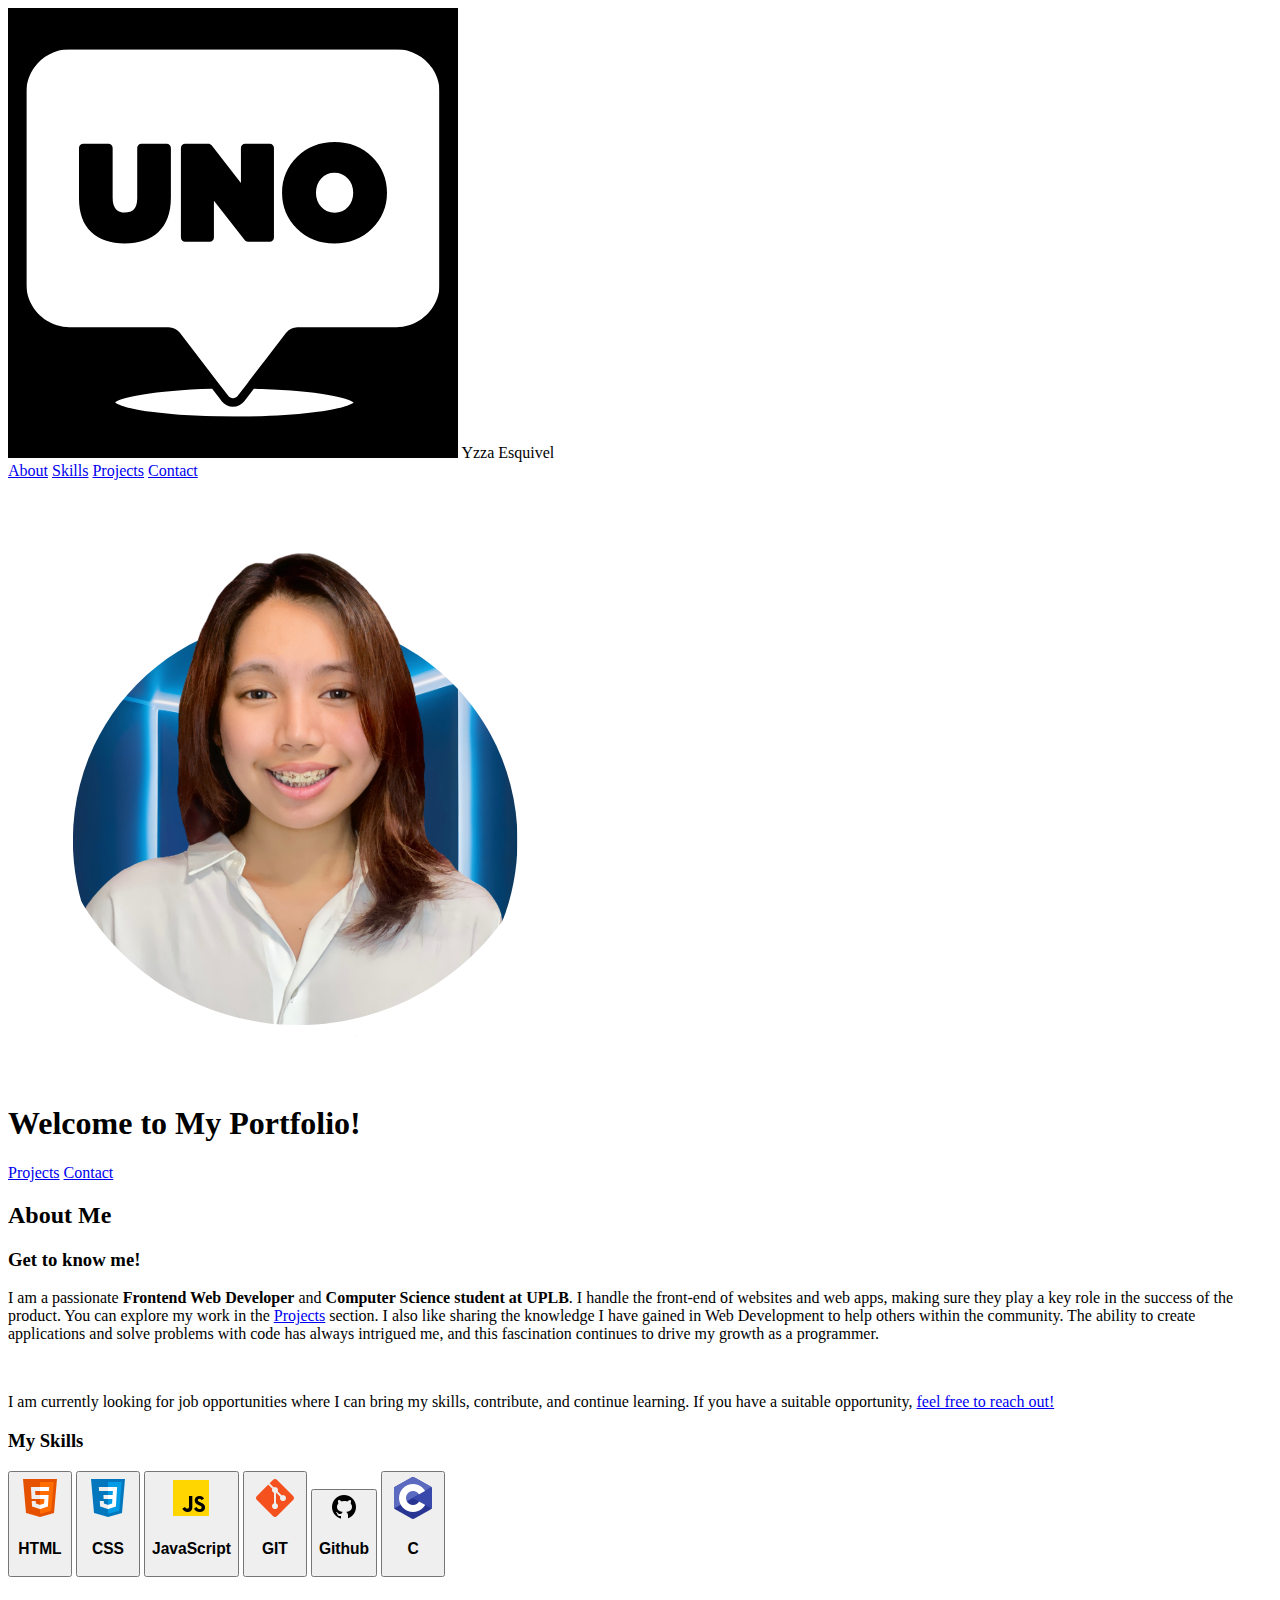
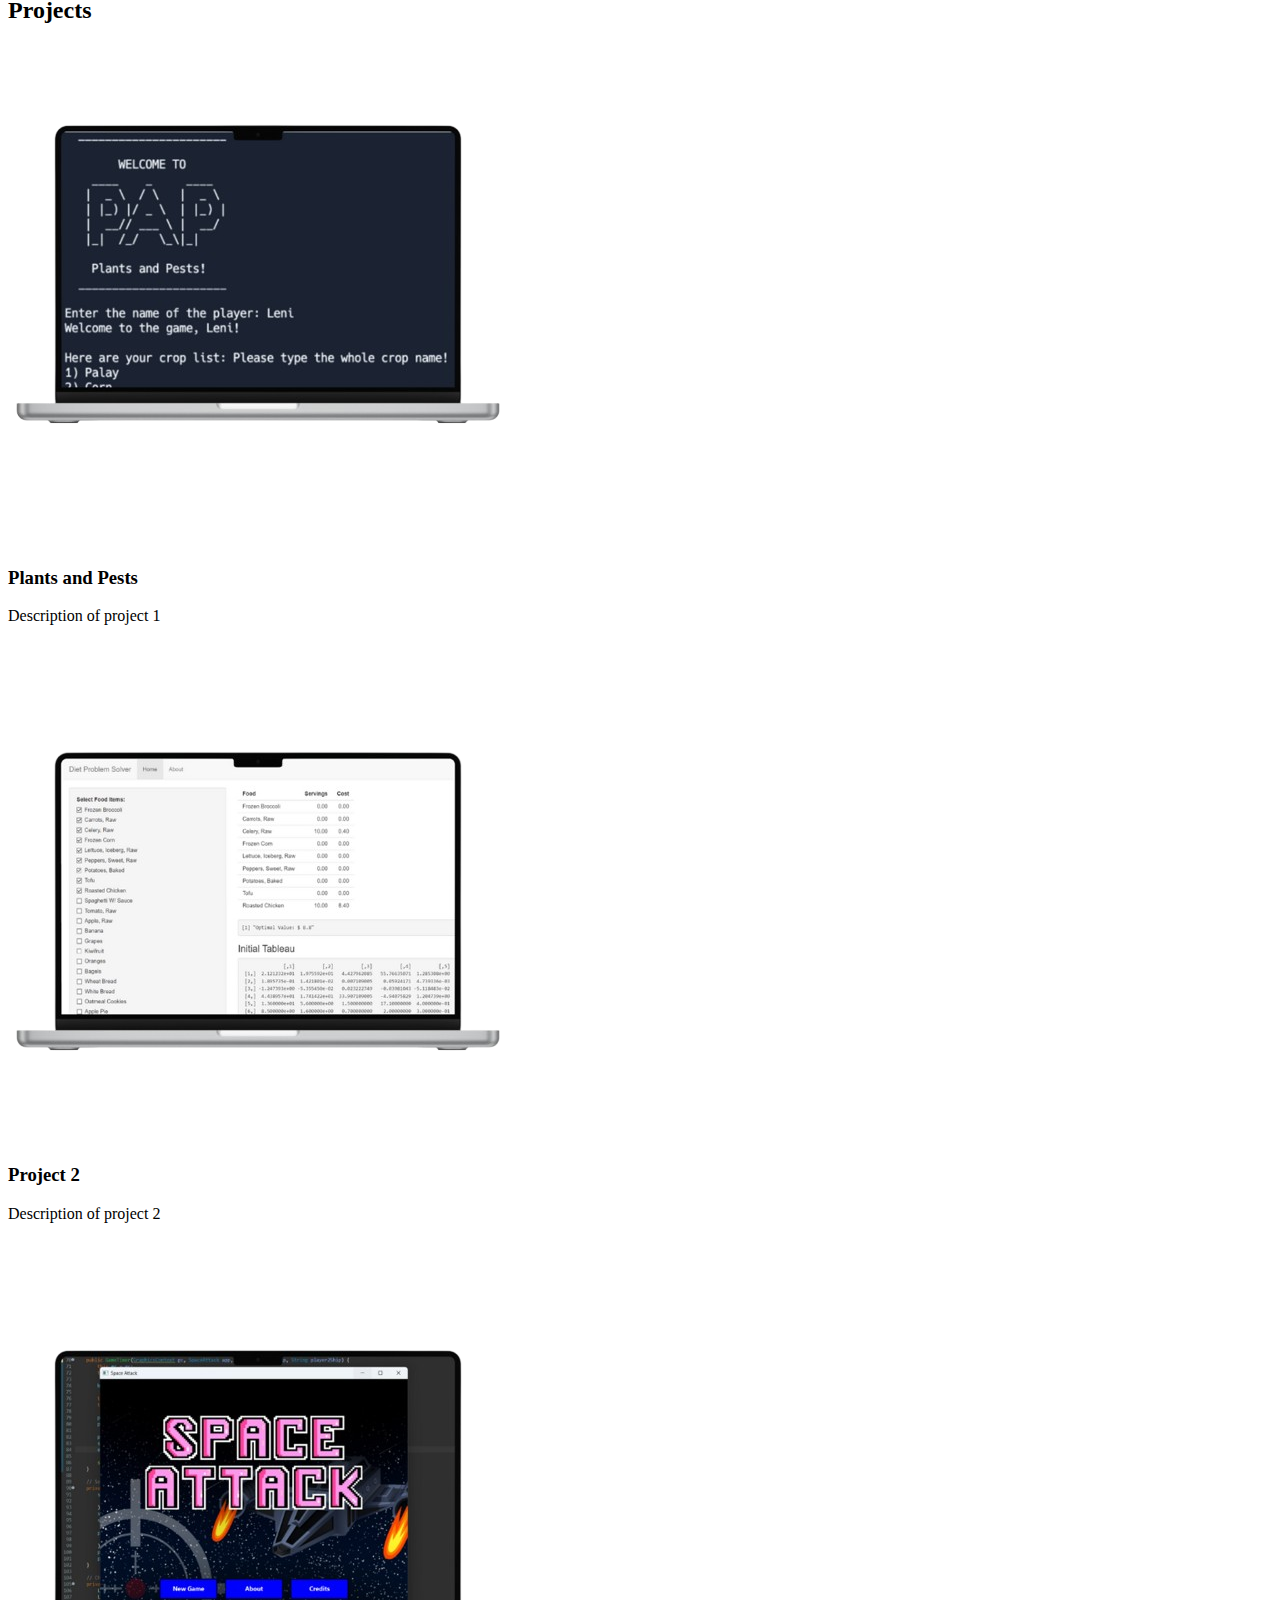
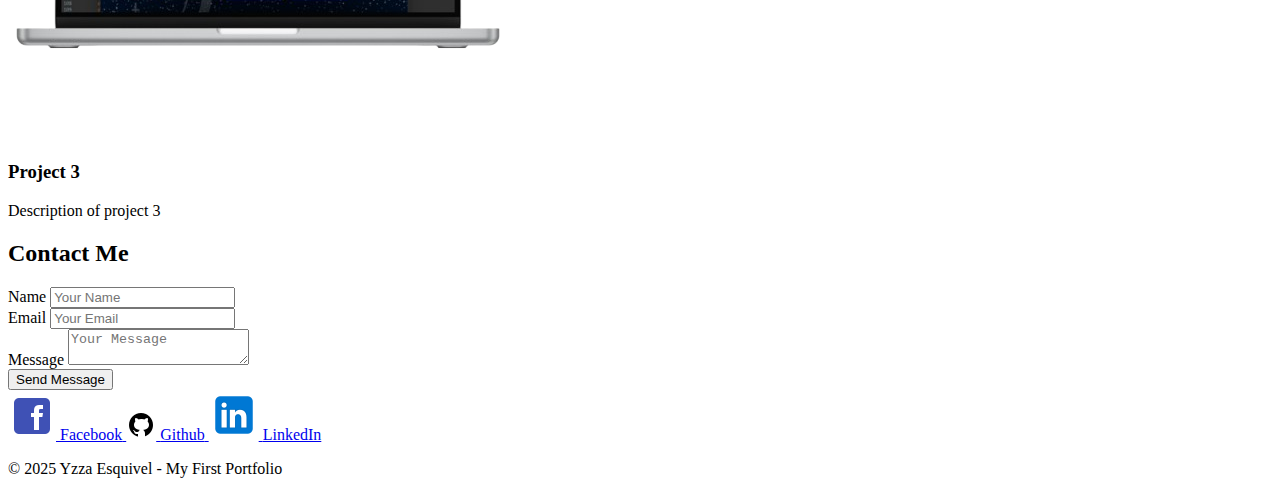
==== myportfolio.HTML @ bc92c5b0 "chore: added more images in my socials and projects section" ====
<!DOCTYPE html>
<html lang="en">

<head>
  <meta charset="UTF-8">
  <meta name="viewport" content="width=device-width, initial-scale=1.0">
  <title>My Portfolio</title>
  <link rel="stylesheet" href="./styles.css"/>
</head>

<body>
  <!-- Navigation -->
  <nav>
    <div class="name">
      <img src="images/logo.png" alt="Logo" class="logo">
      <span>Yzza Esquivel</span>
    </div>
    <div class="links">
      <a href="#about">About</a>
      <a href="#skills">Skills</a>
      <a href="#projects">Projects</a>
      <a href="#contact">Contact</a>
    </div>
  </nav>

  <!-- About Section -->
  <section id="about">
    <div class="about-content">
      <img src="images/yzzapicture.png" alt="Profile picture" class="profile-pic">
      <div class="about-text">
        <h1>Welcome to My Portfolio!</h1>
        <div class="welcome-buttons">
          <a href="#projects" class="welcome-btn">Projects</a>
          <a href="#contact" class="welcome-btn">Contact</a>
        </div>
      </div>
    </div>
  </section>

  <!-- About Me Section -->
  <section id="skills">
    <h2>About Me</h2>
    <div class="about-me-container">
      <div class="get-to-know">
		<h3>Get to know me!</h3>
		<p>
			I am a passionate <strong class="bold-hover">Frontend Web Developer</strong> and <strong class="bold-hover">Computer Science student at UPLB</strong>. I handle the front-end of websites and web apps, making sure they play a key role in the success of the product. 
			You can explore my work in the <a href="#projects" class="bold-hover">Projects</a> section.
			I also like sharing the knowledge I have gained in Web Development to help others within the community. The ability to create applications and solve problems with code has always intrigued me, and this fascination continues to drive my growth as a programmer.
		</p>
		<br>
		<p>
			I am currently looking for job opportunities where I can bring my skills, contribute, and continue learning. If you have a suitable opportunity, <a href="#contact" class="bold-hover">feel free to reach out!</a>
		</p>
      </div>
      <div class="skills-section">
        <h3>My Skills</h3>
        <div class="skills-container">
			<button class="skill-box">
			  <img src="images/html.png" alt="HTML" class="skill-logo">
			  <h3>HTML</h3>
			</button>
			<button class="skill-box">
			  <img src="images/css.png" alt="CSS" class="skill-logo">
			  <h3>CSS</h3>
			</button>
			<button class="skill-box">
			  <img src="images/js.png" alt="JavaScript" class="skill-logo">
			  <h3>JavaScript</h3>
			</button>
			<button class="skill-box">
			  <img src="images/git.png" alt="Git" class="skill-logo">
			  <h3>GIT</h3>
			</button>
			<button class="skill-box">
			  <img src="images/github.png" alt="Github" class="skill-logo">
			  <h3>Github</h3>
			</button>
			<button class="skill-box">
			  <img src="images/c.png" alt="C" class="skill-logo">
			  <h3>C</h3>
			</button>
		  </div>
		  
  </section>

  <!-- Projects Section -->
  <section id="projects">
    <h2>Projects</h2>
    <div class="projects-container">
      <div class="project-box">
        <img src="images/project1.png" alt="Project 1" class="project-image">
        <div class="project-info">
          <h3>Plants and Pests</h3>
          <p>Description of project 1</p>
        </div>
      </div>
      <div class="project-box">
        <img src="images/project2.png" alt="Project 2" class="project-image">
        <div class="project-info">
          <h3>Project 2</h3>
          <p>Description of project 2</p>
        </div>
      </div>
      <div class="project-box">
        <img src="images/project3.png" alt="Project 3" class="project-image">
        <div class="project-info">
          <h3>Project 3</h3>
          <p>Description of project 3</p>
        </div>
      </div>
    </div>
  </section>

  <!-- Contact Section -->
  <section id="contact">
    <h2>Contact Me</h2>
    <div class="contact-container">
      <div class="contact-form">
        <form>
          <div class="form-group">
            <label for="name">Name</label>
            <input type="text" id="name" placeholder="Your Name" required>
          </div>
          <div class="form-group">
            <label for="email">Email</label>
            <input type="email" id="email" placeholder="Your Email" required>
          </div>
          <div class="form-group">
            <label for="message">Message</label>
            <textarea id="message" placeholder="Your Message" required></textarea>
          </div>
          <button type="submit">Send Message</button>
        </form>
      </div>
      <div class="social-links">
        <a href="#" class="social-box">
          <img src="images/fb.png" alt="Facebook" class="social-logo">
          <span>Facebook</span>
        </a>
        <a href="#" class="social-box">
          <img src="images/github.png" alt="Github" class="social-logo">
          <span>Github</span>
        </a>
        <a href="#" class="social-box">
          <img src="images/linked.png" alt="LinkedIn" class="social-logo">
          <span>LinkedIn</span>
        </a>
      </div>
    </div>
  </section>

  <footer>
    <p>© 2025 Yzza Esquivel - My First Portfolio</p>
  </footer>
</body>

</html>
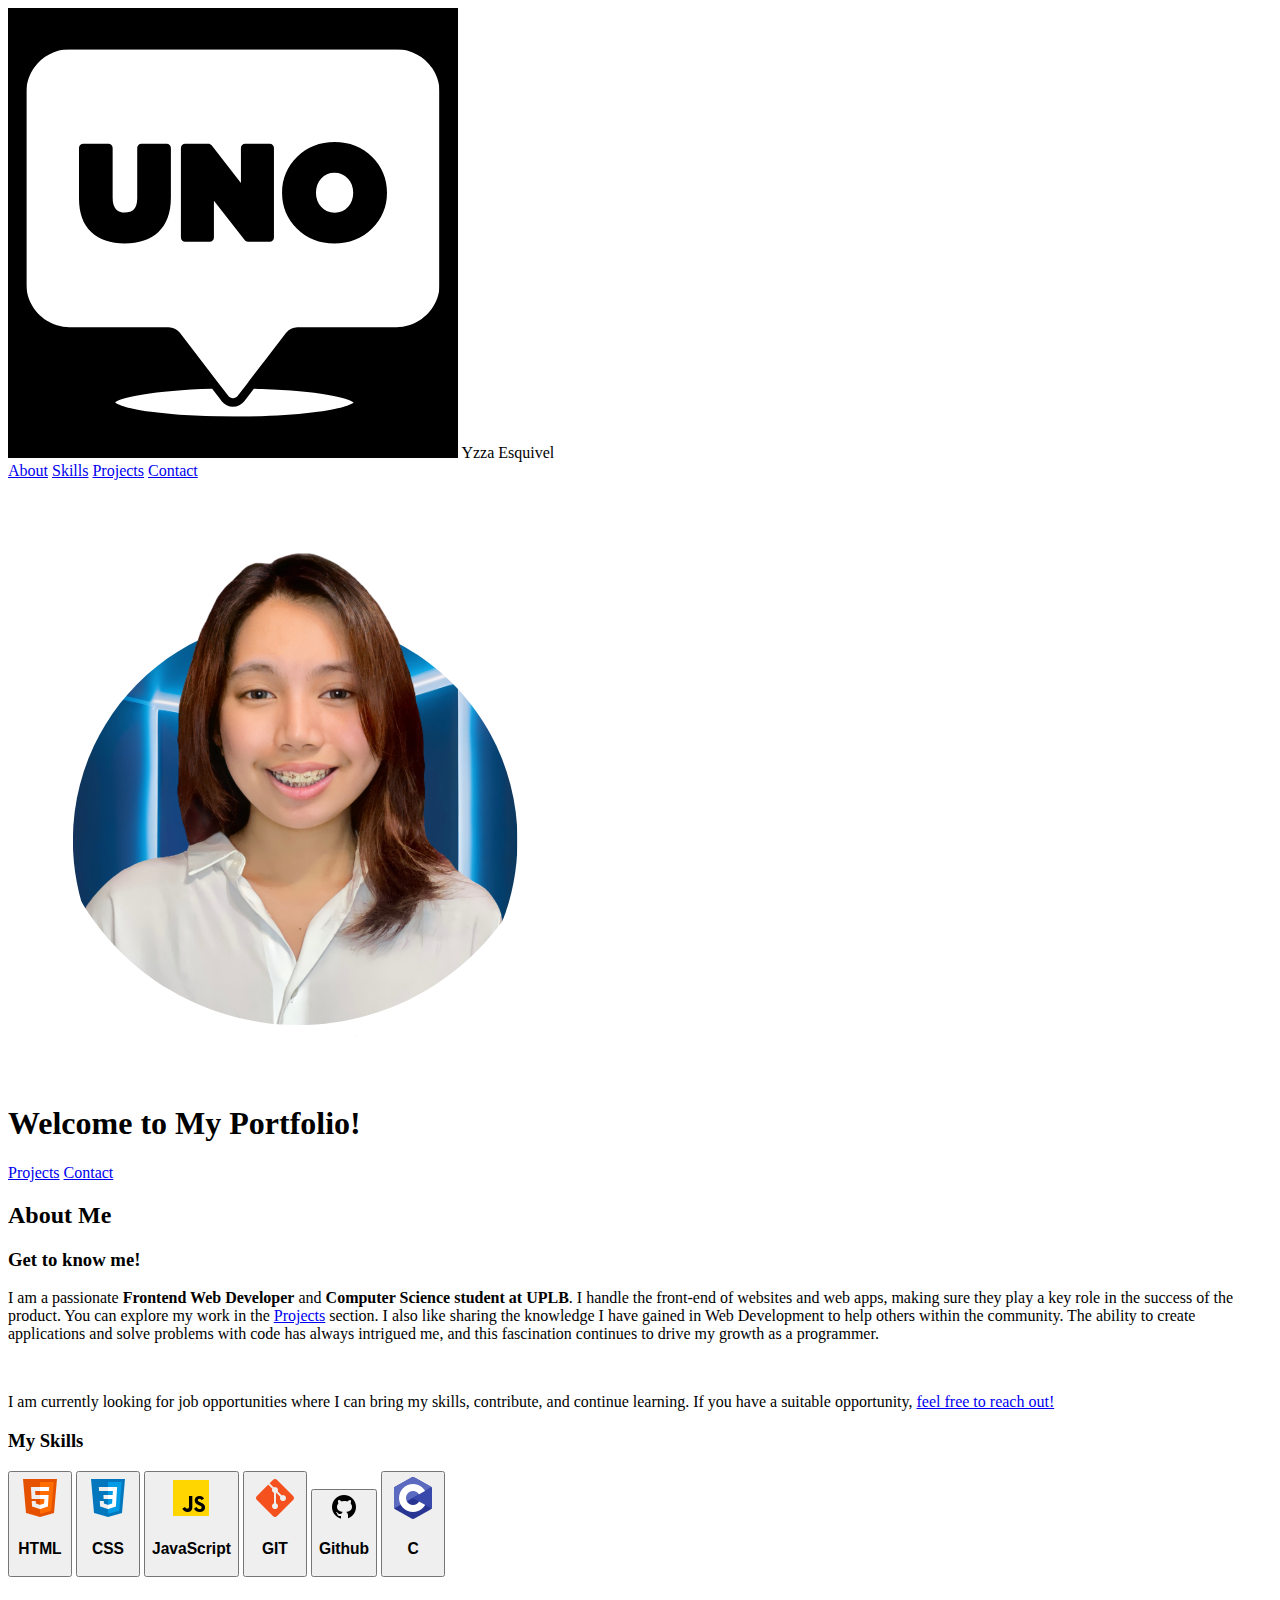
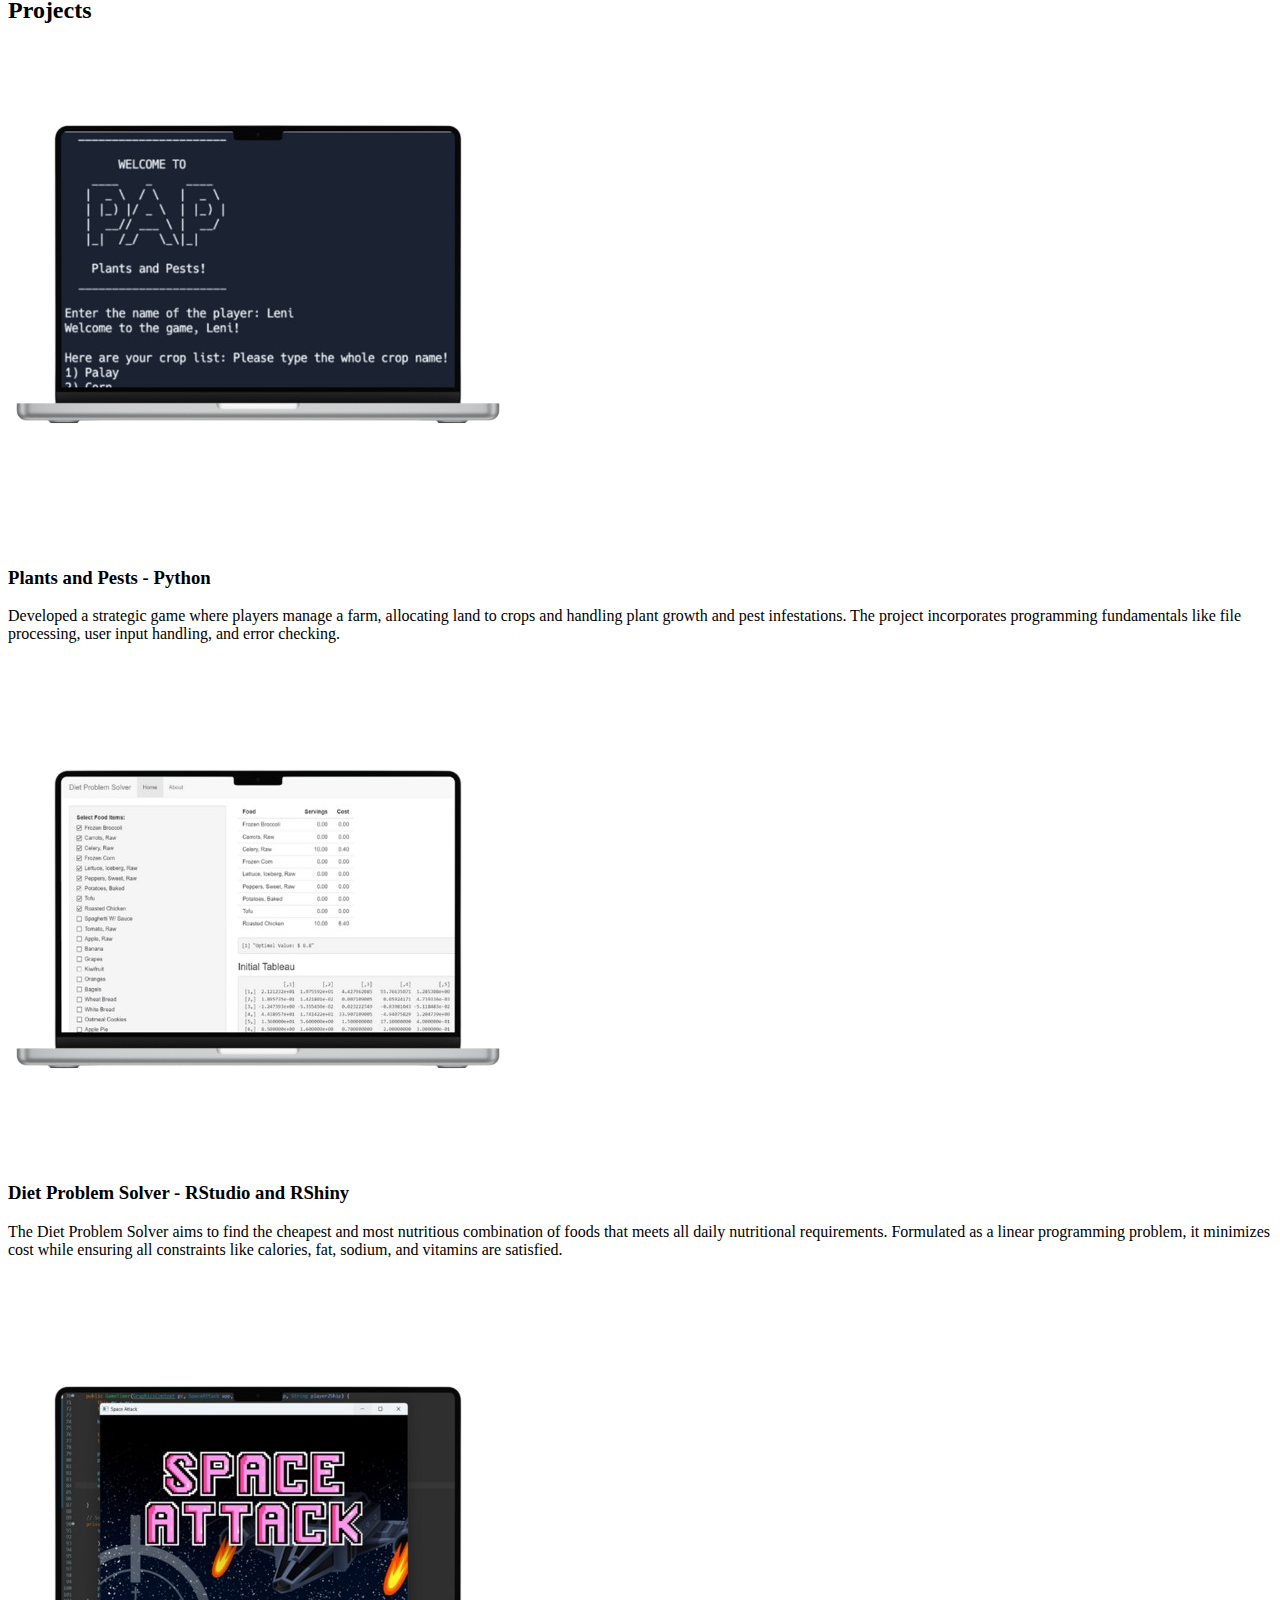
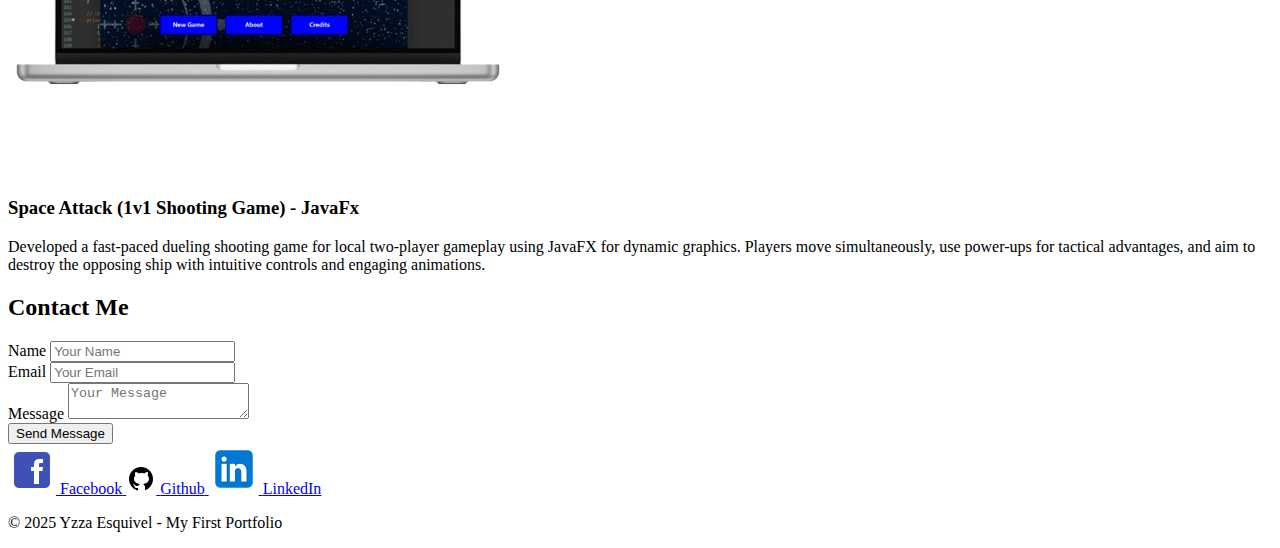
==== commit b62de21f: "chore: added project titles and its descriptions" ====
--- a/myportfolio.HTML
+++ b/myportfolio.HTML
@@ -91,22 +91,25 @@
       <div class="project-box">
         <img src="images/project1.png" alt="Project 1" class="project-image">
         <div class="project-info">
-          <h3>Plants and Pests</h3>
-          <p>Description of project 1</p>
+          <h3>Plants and Pests - Python </h3>
+          <p>Developed a strategic game where players manage a farm, allocating land to crops and handling plant growth and pest infestations. 
+			The project incorporates programming fundamentals like file processing, user input handling, and error checking.</p>
         </div>
       </div>
       <div class="project-box">
         <img src="images/project2.png" alt="Project 2" class="project-image">
         <div class="project-info">
-          <h3>Project 2</h3>
-          <p>Description of project 2</p>
+          <h3>Diet Problem Solver - RStudio and RShiny</h3>
+          <p>The Diet Problem Solver aims to find the cheapest and most nutritious combination of foods that meets all daily nutritional requirements. 
+			Formulated as a linear programming problem, it minimizes cost while ensuring all constraints like calories, fat, sodium, and vitamins are satisfied.</p>
         </div>
       </div>
       <div class="project-box">
         <img src="images/project3.png" alt="Project 3" class="project-image">
         <div class="project-info">
-          <h3>Project 3</h3>
-          <p>Description of project 3</p>
+          <h3>Space Attack (1v1 Shooting Game) - JavaFx</h3>
+          <p>Developed a fast-paced dueling shooting game for local two-player gameplay using JavaFX for dynamic graphics. 
+			Players move simultaneously, use power-ups for tactical advantages, and aim to destroy the opposing ship with intuitive controls and engaging animations.</p>
         </div>
       </div>
     </div>
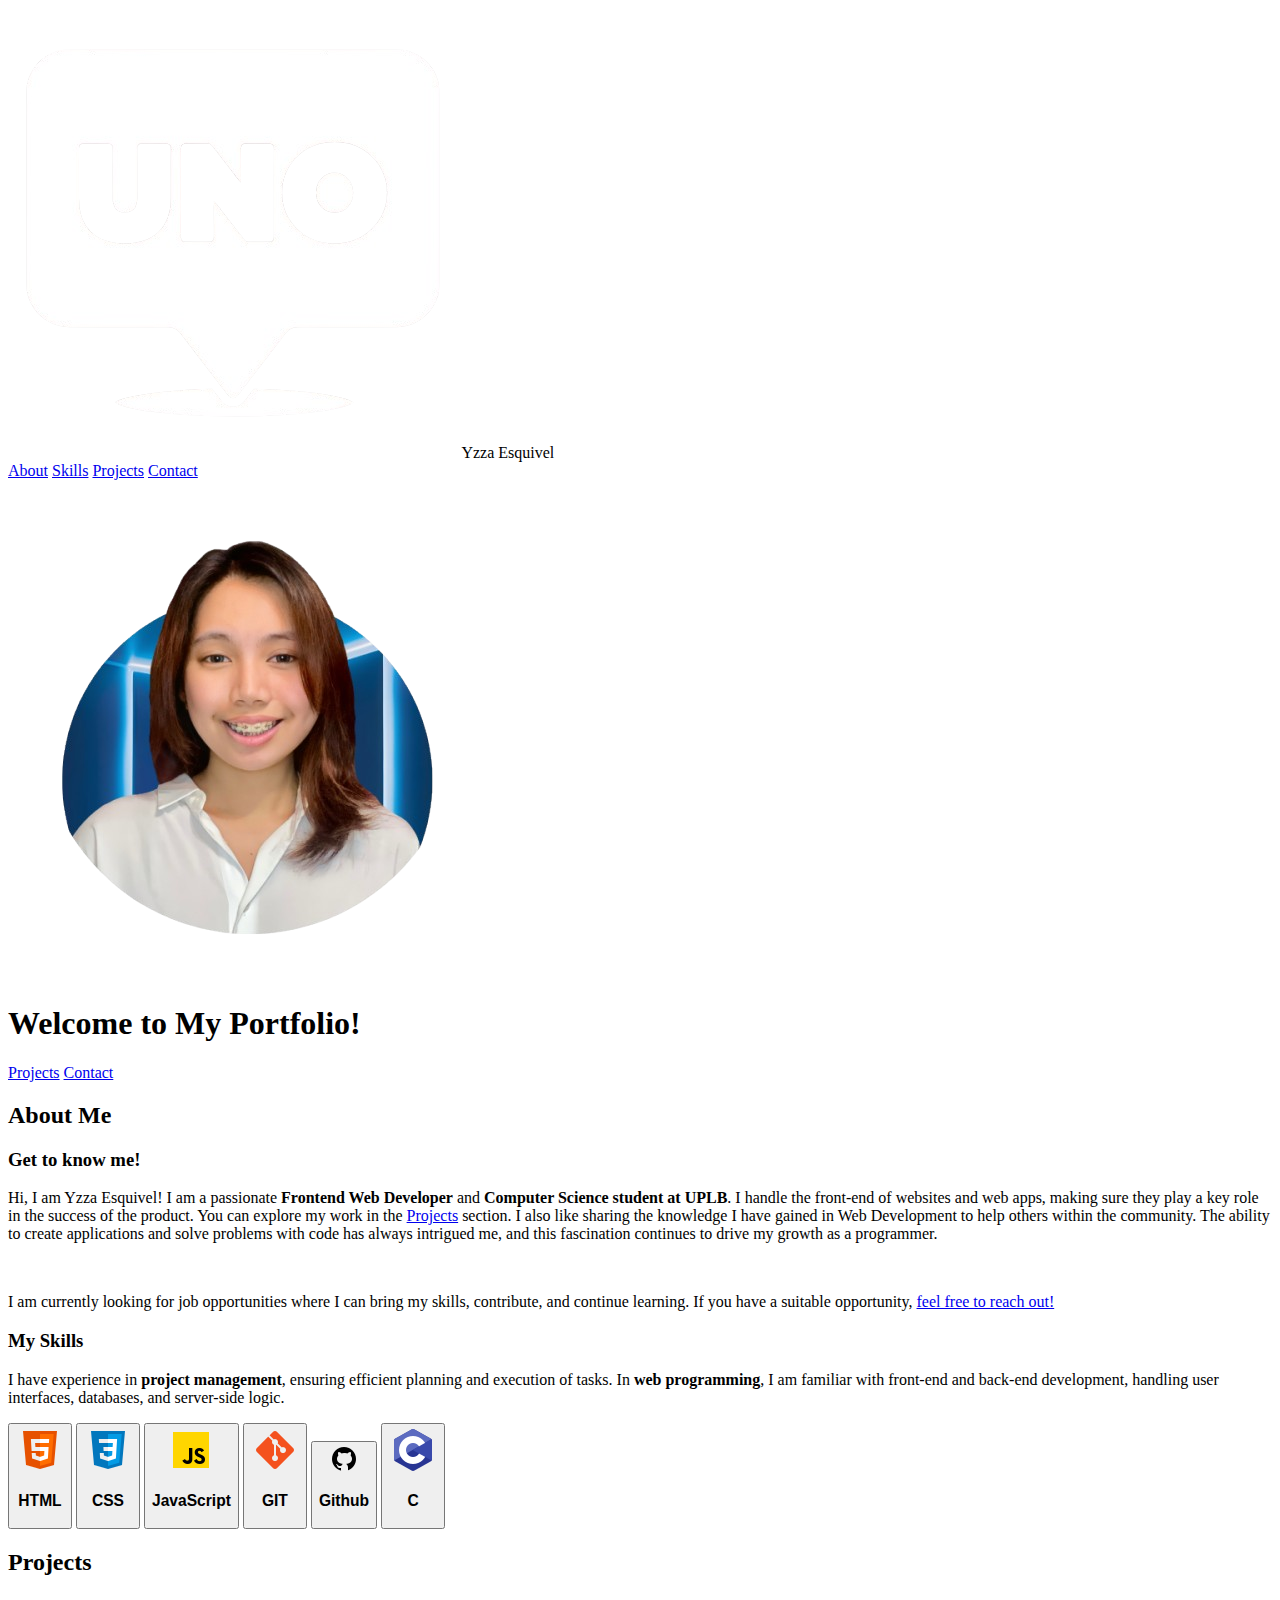
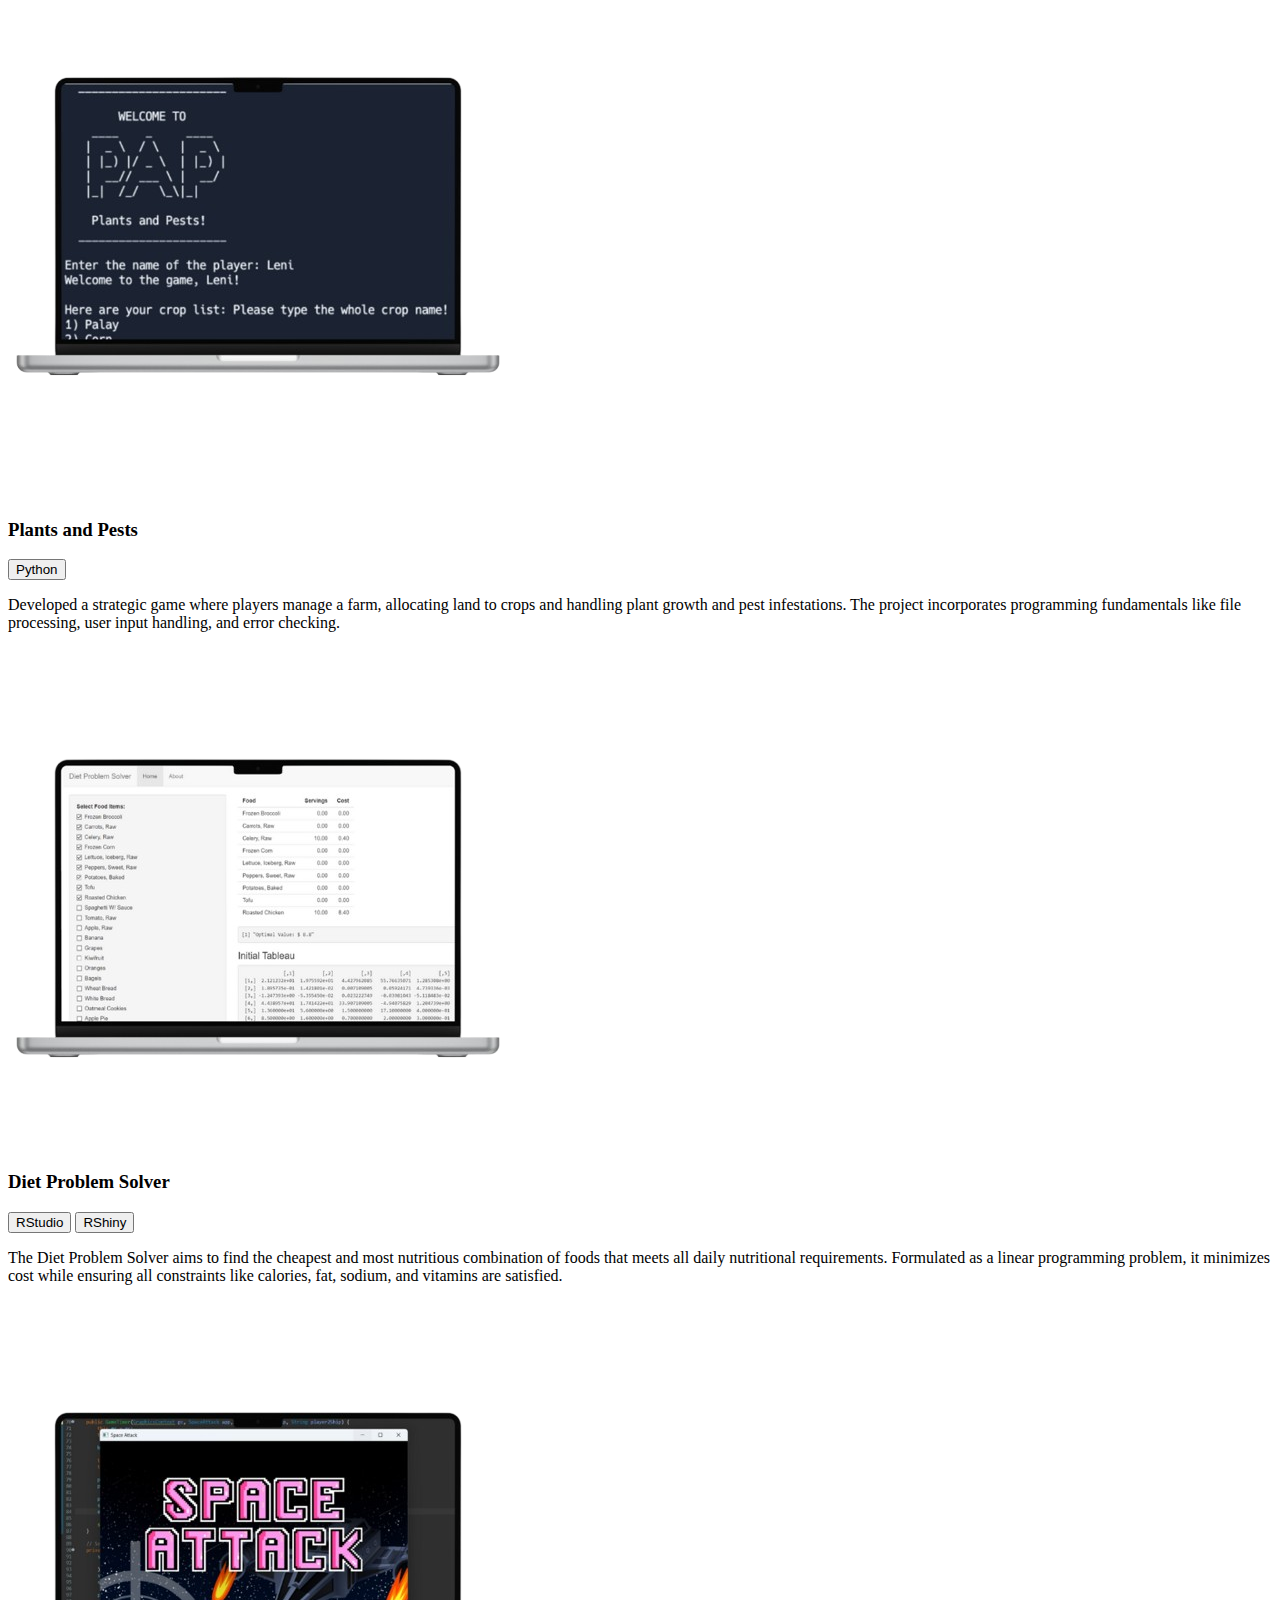
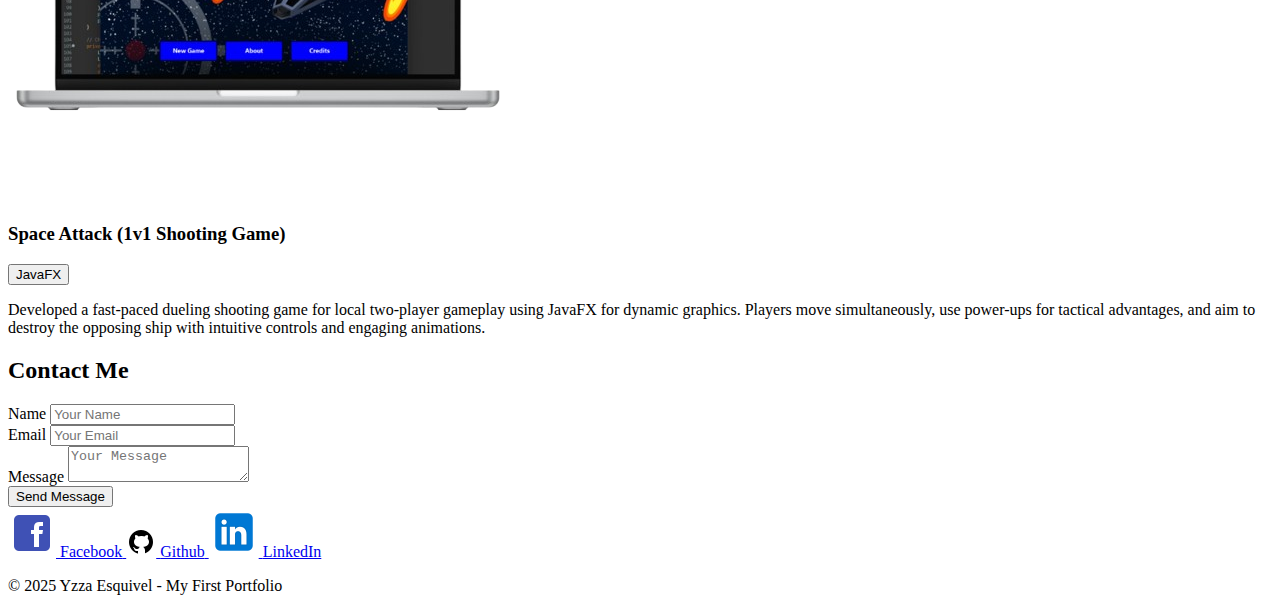
==== commit fb908376: "style: changed the color scheme of the website into white and blue." ====
--- a/myportfolio.HTML
+++ b/myportfolio.HTML
@@ -23,8 +23,8 @@
     </div>
   </nav>
 
-  <!-- About Section -->
-  <section id="about">
+  <!-- Intro Section -->
+  <section id="intro">
     <div class="about-content">
       <img src="images/yzzapicture.png" alt="Profile picture" class="profile-pic">
       <div class="about-text">
@@ -38,50 +38,66 @@
   </section>
 
   <!-- About Me Section -->
-  <section id="skills">
+  <section id="about">
     <h2>About Me</h2>
     <div class="about-me-container">
       <div class="get-to-know">
-		<h3>Get to know me!</h3>
-		<p>
-			I am a passionate <strong class="bold-hover">Frontend Web Developer</strong> and <strong class="bold-hover">Computer Science student at UPLB</strong>. I handle the front-end of websites and web apps, making sure they play a key role in the success of the product. 
-			You can explore my work in the <a href="#projects" class="bold-hover">Projects</a> section.
-			I also like sharing the knowledge I have gained in Web Development to help others within the community. The ability to create applications and solve problems with code has always intrigued me, and this fascination continues to drive my growth as a programmer.
-		</p>
-		<br>
-		<p>
-			I am currently looking for job opportunities where I can bring my skills, contribute, and continue learning. If you have a suitable opportunity, <a href="#contact" class="bold-hover">feel free to reach out!</a>
-		</p>
+        <h3>Get to know me!</h3>
+        <p>
+          Hi, I am Yzza Esquivel! I am a passionate <strong class="bold-hover">Frontend Web Developer</strong> and
+          <strong class="bold-hover">Computer Science student at UPLB</strong>. I handle the front-end of websites and
+          web apps, making sure they play a key role in the success of the product.
+          You can explore my work in the <a href="#projects" class="bold-hover">Projects</a> section.
+          I also like sharing the knowledge I have gained in Web Development to help others within the community. The
+          ability to create applications and solve problems with code has always intrigued me, and this fascination
+          continues to drive my growth as a programmer.
+        </p>
+        <br>
+        <p>
+          I am currently looking for job opportunities where I can bring my skills, contribute, and continue learning.
+          If you have a suitable opportunity, <a href="#contact" class="bold-hover">feel free to reach out!</a>
+        </p>
       </div>
+
+      <section id="skills"></section>
       <div class="skills-section">
+
+
         <h3>My Skills</h3>
+        <p>
+          I have experience in <strong>project management</strong>, ensuring efficient planning and execution of tasks.
+          In <strong>web programming</strong>, I am familiar with front-end and back-end development, handling user
+          interfaces, databases, and server-side logic.
+        </p>
         <div class="skills-container">
-			<button class="skill-box">
-			  <img src="images/html.png" alt="HTML" class="skill-logo">
-			  <h3>HTML</h3>
-			</button>
-			<button class="skill-box">
-			  <img src="images/css.png" alt="CSS" class="skill-logo">
-			  <h3>CSS</h3>
-			</button>
-			<button class="skill-box">
-			  <img src="images/js.png" alt="JavaScript" class="skill-logo">
-			  <h3>JavaScript</h3>
-			</button>
-			<button class="skill-box">
-			  <img src="images/git.png" alt="Git" class="skill-logo">
-			  <h3>GIT</h3>
-			</button>
-			<button class="skill-box">
-			  <img src="images/github.png" alt="Github" class="skill-logo">
-			  <h3>Github</h3>
-			</button>
-			<button class="skill-box">
-			  <img src="images/c.png" alt="C" class="skill-logo">
-			  <h3>C</h3>
-			</button>
-		  </div>
-		  
+          <button class="skill-box">
+            <img src="images/html.png" alt="HTML" class="skill-logo">
+            <h3>HTML</h3>
+          </button>
+          <button class="skill-box">
+            <img src="images/css.png" alt="CSS" class="skill-logo">
+            <h3>CSS</h3>
+          </button>
+          <button class="skill-box">
+            <img src="images/js.png" alt="JavaScript" class="skill-logo">
+            <h3>JavaScript</h3>
+          </button>
+          <button class="skill-box">
+            <img src="images/git.png" alt="Git" class="skill-logo">
+            <h3>GIT</h3>
+          </button>
+          <button class="skill-box">
+            <img src="images/github.png" alt="Github" class="skill-logo">
+            <h3>Github</h3>
+          </button>
+          <button class="skill-box">
+            <img src="images/c.png" alt="C" class="skill-logo">
+            <h3>C</h3>
+          </button>
+        </div>
+      </div>
+
+  </section>
   </section>
 
   <!-- Projects Section -->
@@ -91,25 +107,35 @@
       <div class="project-box">
         <img src="images/project1.png" alt="Project 1" class="project-image">
         <div class="project-info">
-          <h3>Plants and Pests - Python </h3>
-          <p>Developed a strategic game where players manage a farm, allocating land to crops and handling plant growth and pest infestations. 
-			The project incorporates programming fundamentals like file processing, user input handling, and error checking.</p>
+          <h3>Plants and Pests</h3>
+          <button class="tech-btn">Python</button>
+          <p>Developed a strategic game where players manage a farm, allocating land to crops and handling plant growth
+            and pest infestations.
+            The project incorporates programming fundamentals like file processing, user input handling, and error
+            checking.</p>
         </div>
       </div>
       <div class="project-box">
         <img src="images/project2.png" alt="Project 2" class="project-image">
         <div class="project-info">
-          <h3>Diet Problem Solver - RStudio and RShiny</h3>
-          <p>The Diet Problem Solver aims to find the cheapest and most nutritious combination of foods that meets all daily nutritional requirements. 
-			Formulated as a linear programming problem, it minimizes cost while ensuring all constraints like calories, fat, sodium, and vitamins are satisfied.</p>
+          <h3>Diet Problem Solver</h3>
+          <button class="tech-btn">RStudio</button>
+          <button class="tech-btn">RShiny</button>
+          <p>The Diet Problem Solver aims to find the cheapest and most nutritious combination of foods that meets all
+            daily nutritional requirements.
+            Formulated as a linear programming problem, it minimizes cost while ensuring all constraints like calories,
+            fat, sodium, and vitamins are satisfied.</p>
         </div>
       </div>
       <div class="project-box">
         <img src="images/project3.png" alt="Project 3" class="project-image">
         <div class="project-info">
-          <h3>Space Attack (1v1 Shooting Game) - JavaFx</h3>
-          <p>Developed a fast-paced dueling shooting game for local two-player gameplay using JavaFX for dynamic graphics. 
-			Players move simultaneously, use power-ups for tactical advantages, and aim to destroy the opposing ship with intuitive controls and engaging animations.</p>
+          <h3>Space Attack (1v1 Shooting Game)</h3>
+          <button class="tech-btn">JavaFX</button>
+          <p>Developed a fast-paced dueling shooting game for local two-player gameplay using JavaFX for dynamic
+            graphics.
+            Players move simultaneously, use power-ups for tactical advantages, and aim to destroy the opposing ship
+            with intuitive controls and engaging animations.</p>
         </div>
       </div>
     </div>
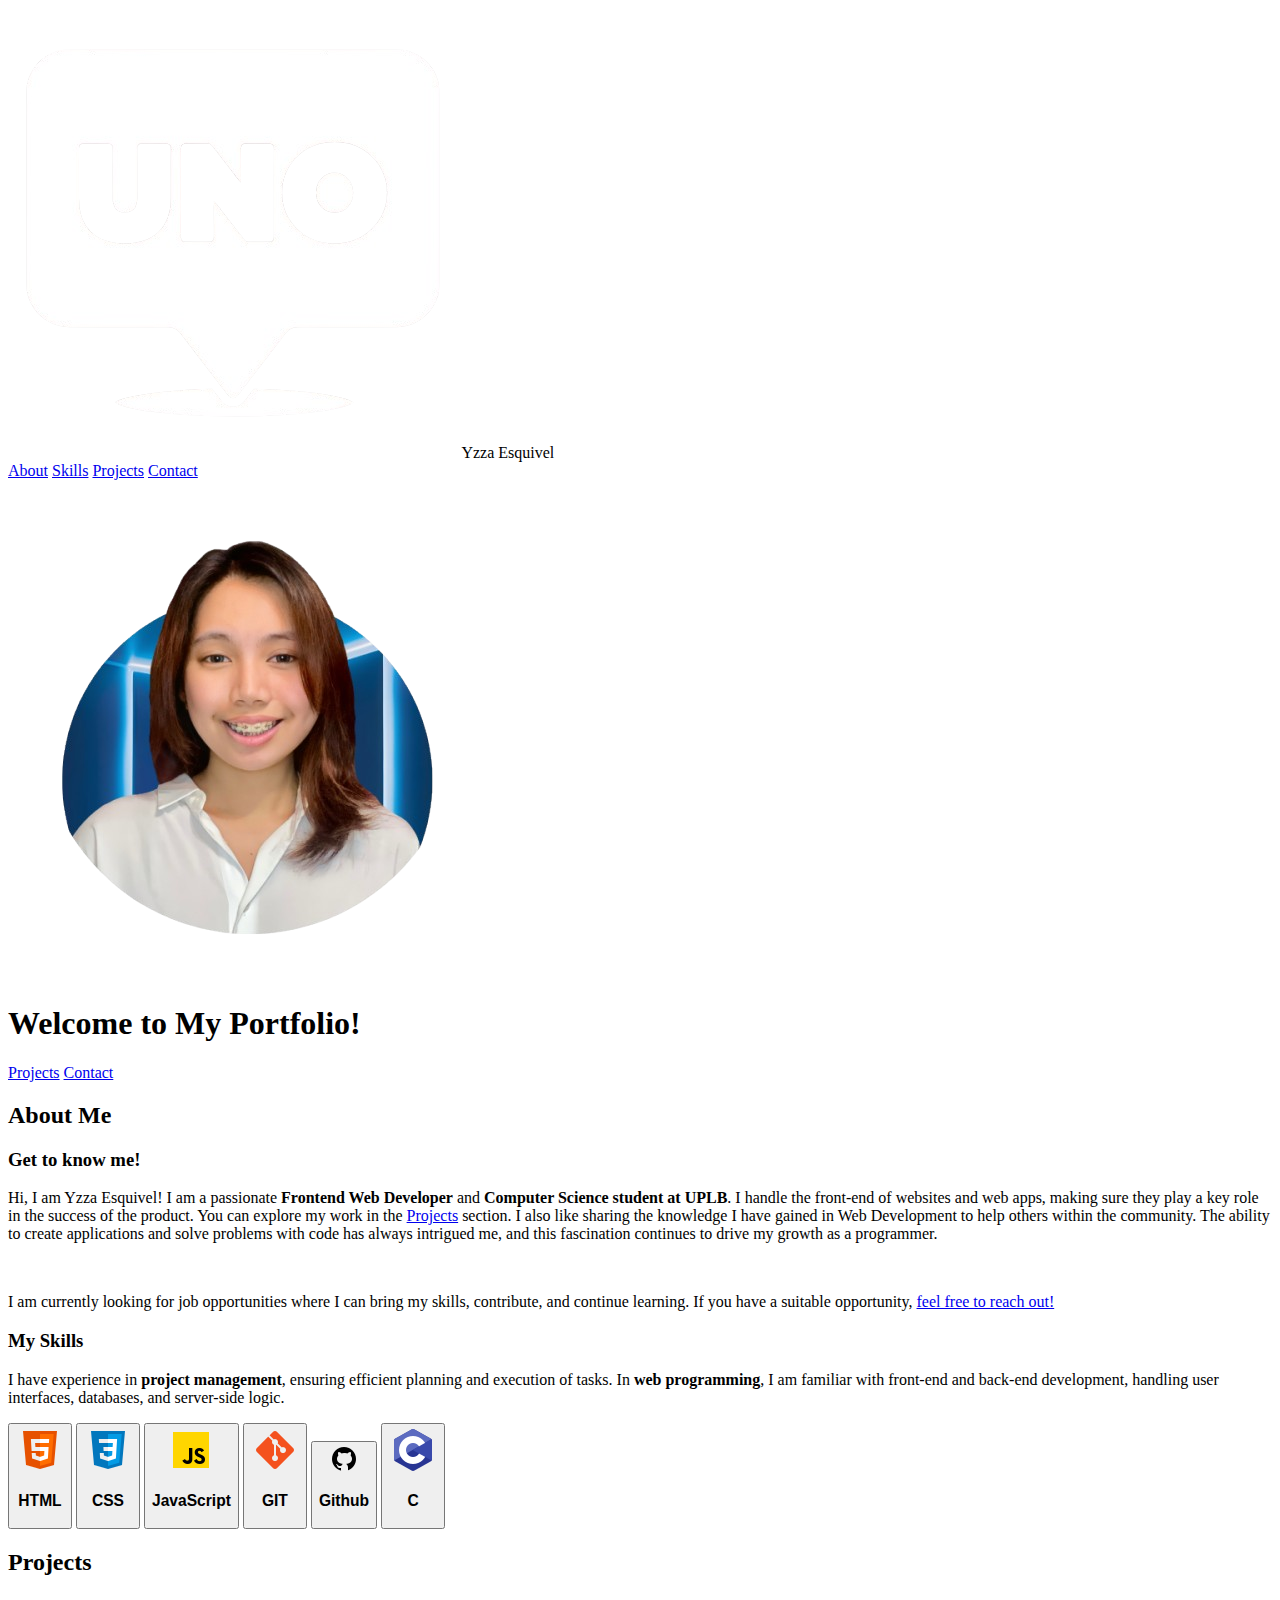
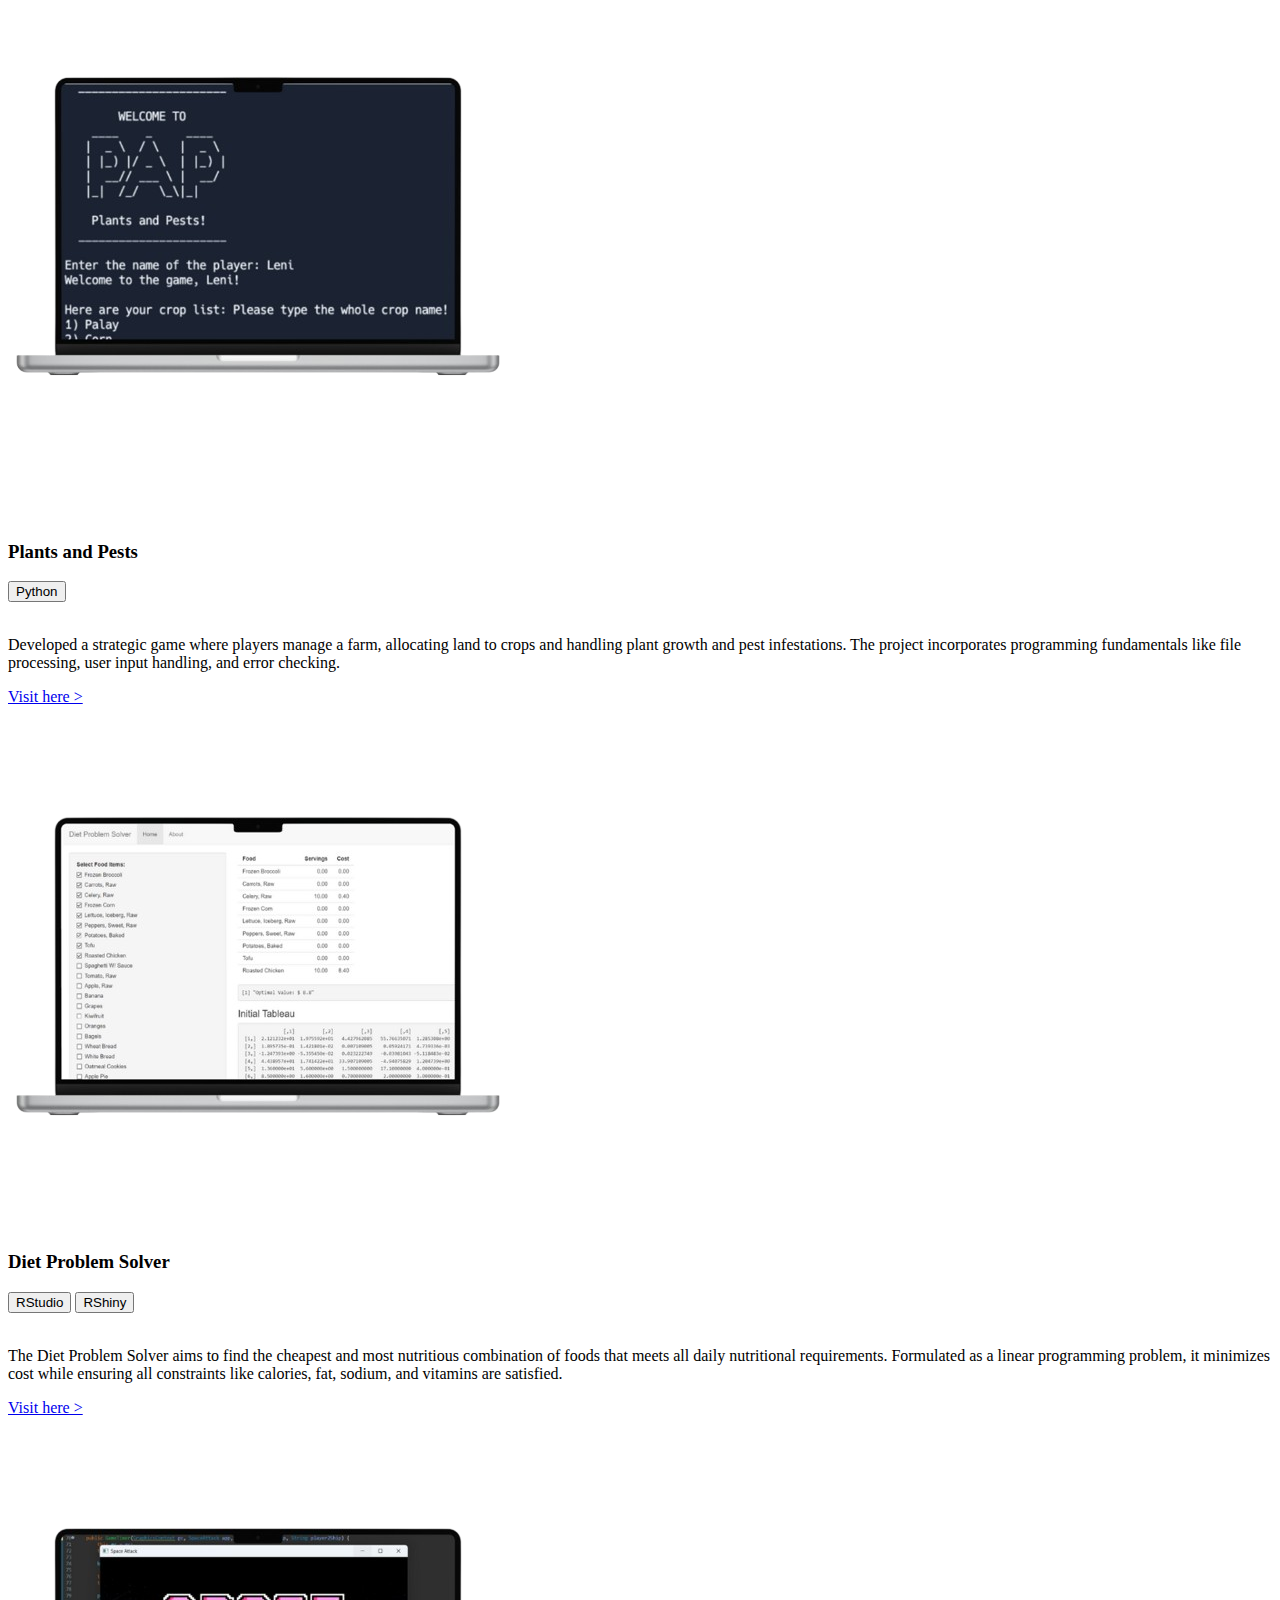
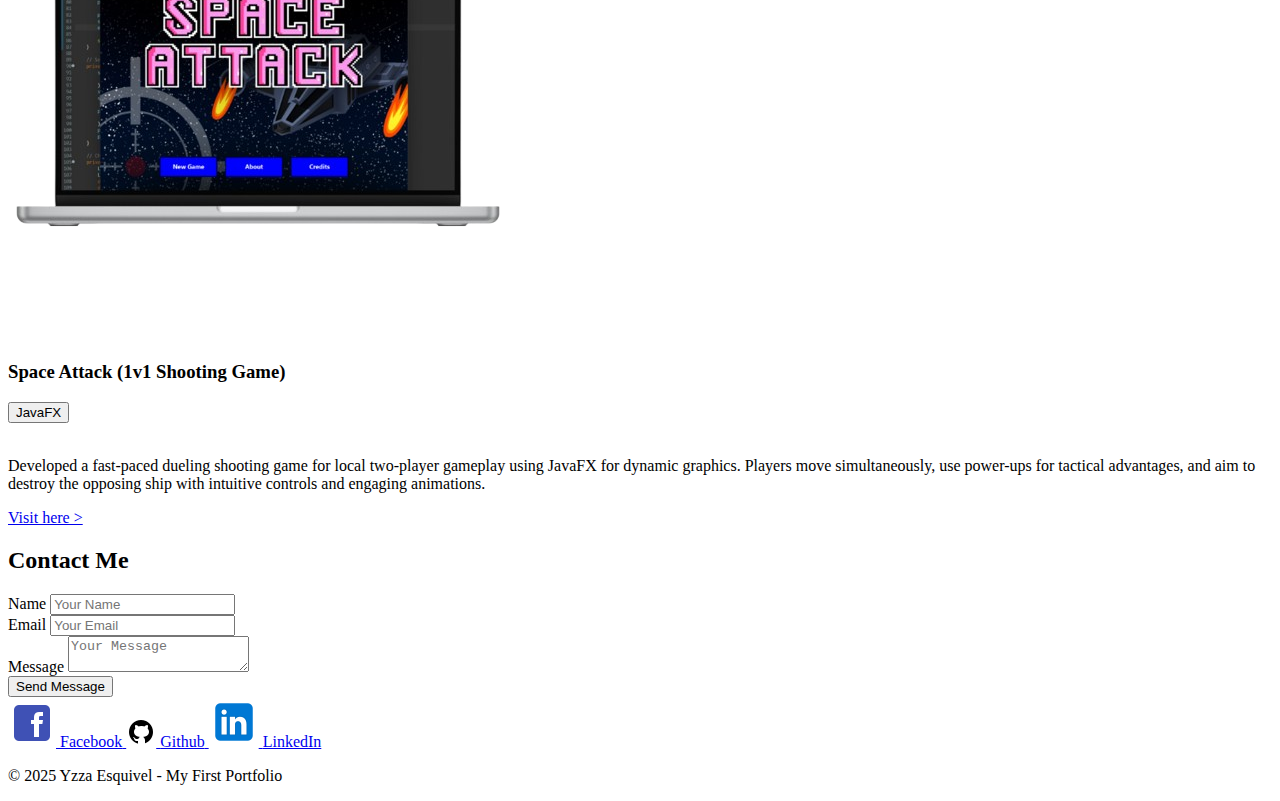
==== commit b4627962: "feat: added the programming language used in my projects. also resized my profile picture to 500px" ====
--- a/myportfolio.HTML
+++ b/myportfolio.HTML
@@ -102,44 +102,47 @@
 
   <!-- Projects Section -->
   <section id="projects">
-    <h2>Projects</h2>
-    <div class="projects-container">
-      <div class="project-box">
-        <img src="images/project1.png" alt="Project 1" class="project-image">
-        <div class="project-info">
-          <h3>Plants and Pests</h3>
-          <button class="tech-btn">Python</button>
-          <p>Developed a strategic game where players manage a farm, allocating land to crops and handling plant growth
-            and pest infestations.
-            The project incorporates programming fundamentals like file processing, user input handling, and error
-            checking.</p>
-        </div>
-      </div>
-      <div class="project-box">
-        <img src="images/project2.png" alt="Project 2" class="project-image">
-        <div class="project-info">
-          <h3>Diet Problem Solver</h3>
-          <button class="tech-btn">RStudio</button>
-          <button class="tech-btn">RShiny</button>
-          <p>The Diet Problem Solver aims to find the cheapest and most nutritious combination of foods that meets all
-            daily nutritional requirements.
-            Formulated as a linear programming problem, it minimizes cost while ensuring all constraints like calories,
-            fat, sodium, and vitamins are satisfied.</p>
-        </div>
-      </div>
-      <div class="project-box">
-        <img src="images/project3.png" alt="Project 3" class="project-image">
-        <div class="project-info">
-          <h3>Space Attack (1v1 Shooting Game)</h3>
-          <button class="tech-btn">JavaFX</button>
-          <p>Developed a fast-paced dueling shooting game for local two-player gameplay using JavaFX for dynamic
-            graphics.
-            Players move simultaneously, use power-ups for tactical advantages, and aim to destroy the opposing ship
-            with intuitive controls and engaging animations.</p>
-        </div>
-      </div>
-    </div>
+	<h2>Projects</h2>
+	<div class="projects-container">
+	  <div class="project-box">
+		<img src="images/project1.png" alt="Project 1" class="project-image">
+		<div class="project-info">
+		  <h3><br>Plants and Pests</h3>
+		  <button class="tech-btn small-btn">Python</button>
+		  <p><br>Developed a strategic game where players manage a farm, allocating land to crops and handling plant growth
+			and pest infestations. The project incorporates programming fundamentals like file processing, user input handling, and error
+			checking.</p>
+		  <a href="https://docs.google.com/document/d/1SyFHcEvELH341NSGTFgi4VmcRHPLJBbf0XpViaKicqE/edit?usp=sharing" class="visit-btn">Visit here &gt;</a>
+		</div>
+	  </div>
+  
+	  <div class="project-box">
+		<img src="images/project2.png" alt="Project 2" class="project-image">
+		<div class="project-info">
+		  <h3><br>Diet Problem Solver</h3>
+		  <button class="tech-btn">RStudio</button>
+		  <button class="tech-btn">RShiny</button>
+		  <p><br>The Diet Problem Solver aims to find the cheapest and most nutritious combination of foods that meets all
+			daily nutritional requirements. Formulated as a linear programming problem, it minimizes cost while ensuring all constraints like calories,
+			fat, sodium, and vitamins are satisfied.</p>
+		  <a href="https://docs.google.com/document/d/1YdR4ish53MLHQZSDyCpJIGKJh42nhYxNVgJJjVjN7VE/edit?usp=sharing" class="visit-btn">Visit here &gt;</a>
+		</div>
+	  </div>
+  
+	  <div class="project-box">
+		<img src="images/project3.png" alt="Project 3" class="project-image">
+		<div class="project-info">
+		  <h3><br>Space Attack (1v1 Shooting Game)</h3>
+		  <button class="tech-btn">JavaFX</button> 
+		  <p><br>Developed a fast-paced dueling shooting game for local two-player gameplay using JavaFX for dynamic graphics.
+			Players move simultaneously, use power-ups for tactical advantages, and aim to destroy the opposing ship
+			with intuitive controls and engaging animations.</p>
+		  <a href="https://www.youtube.com/watch?v=4KhjCVJ4A7A" class="visit-btn">Visit here &gt;</a>
+		</div>
+	  </div>
+	</div>
   </section>
+  
 
   <!-- Contact Section -->
   <section id="contact">
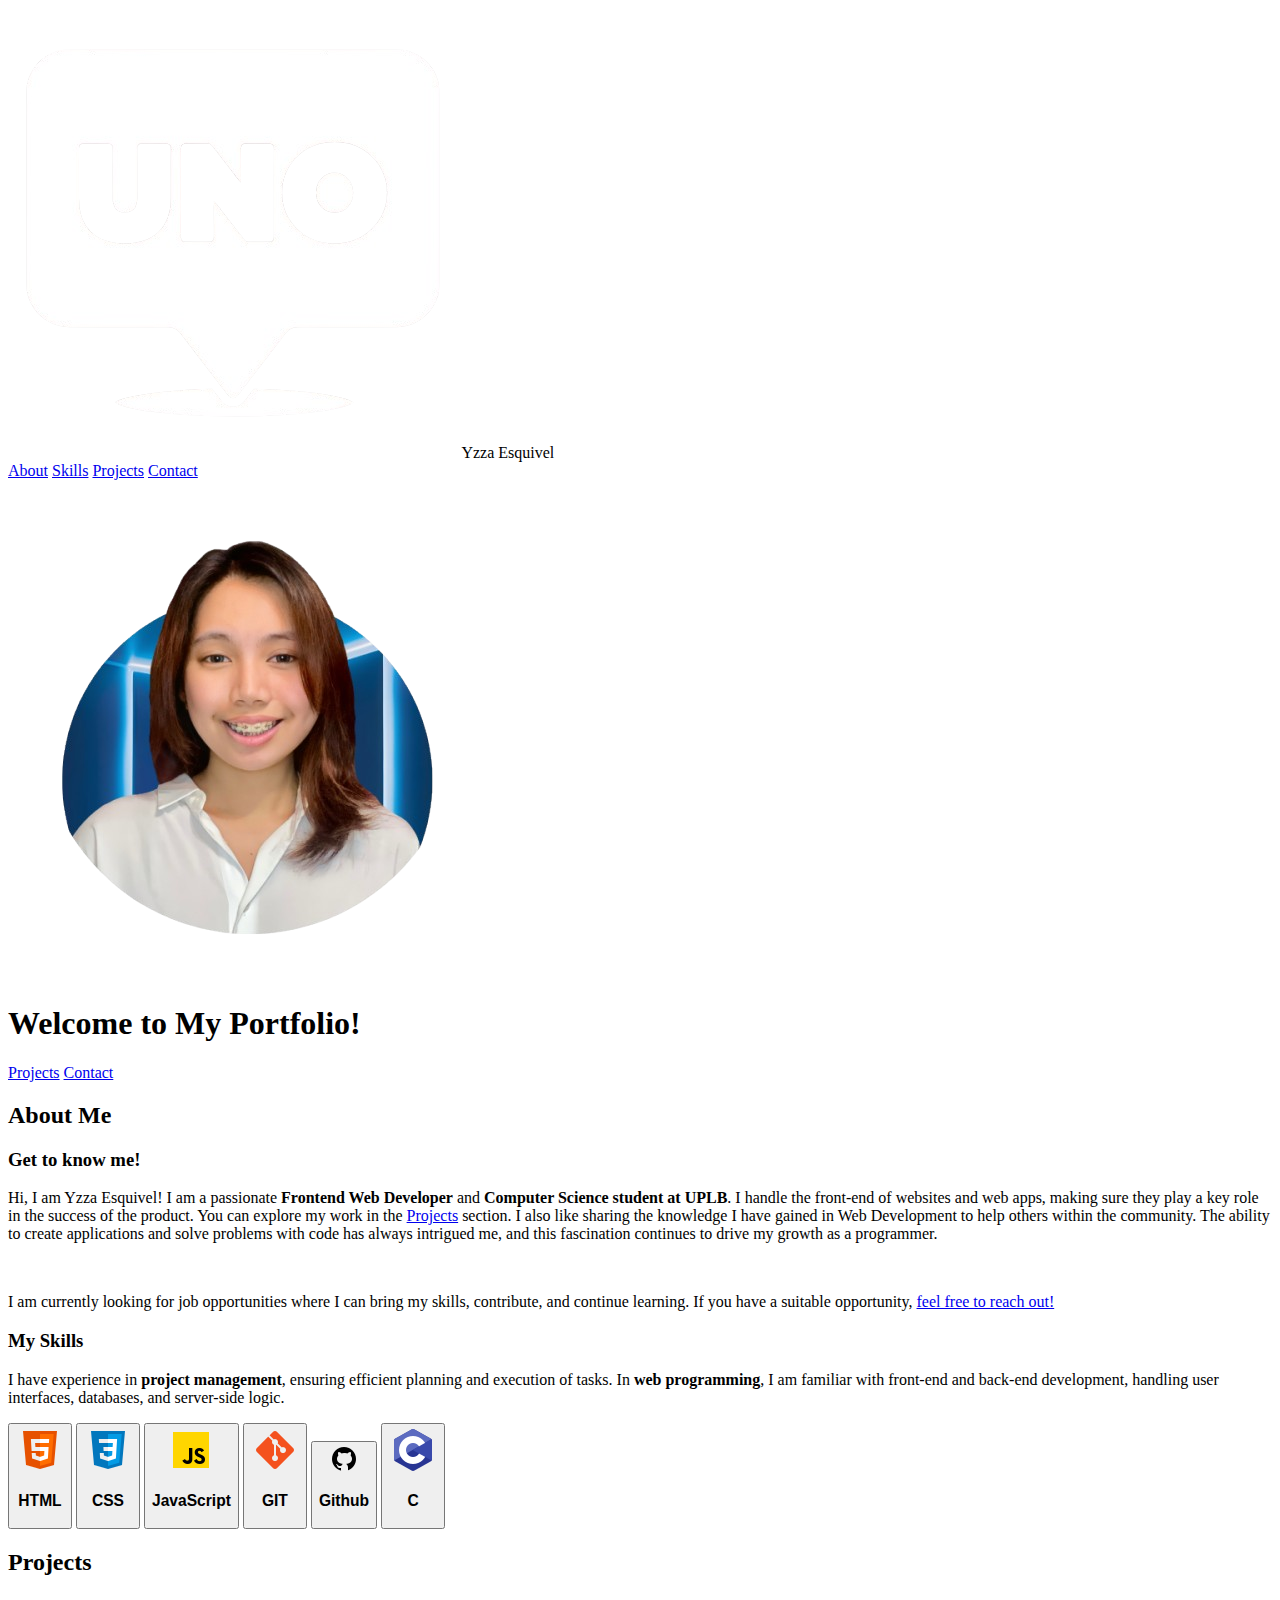
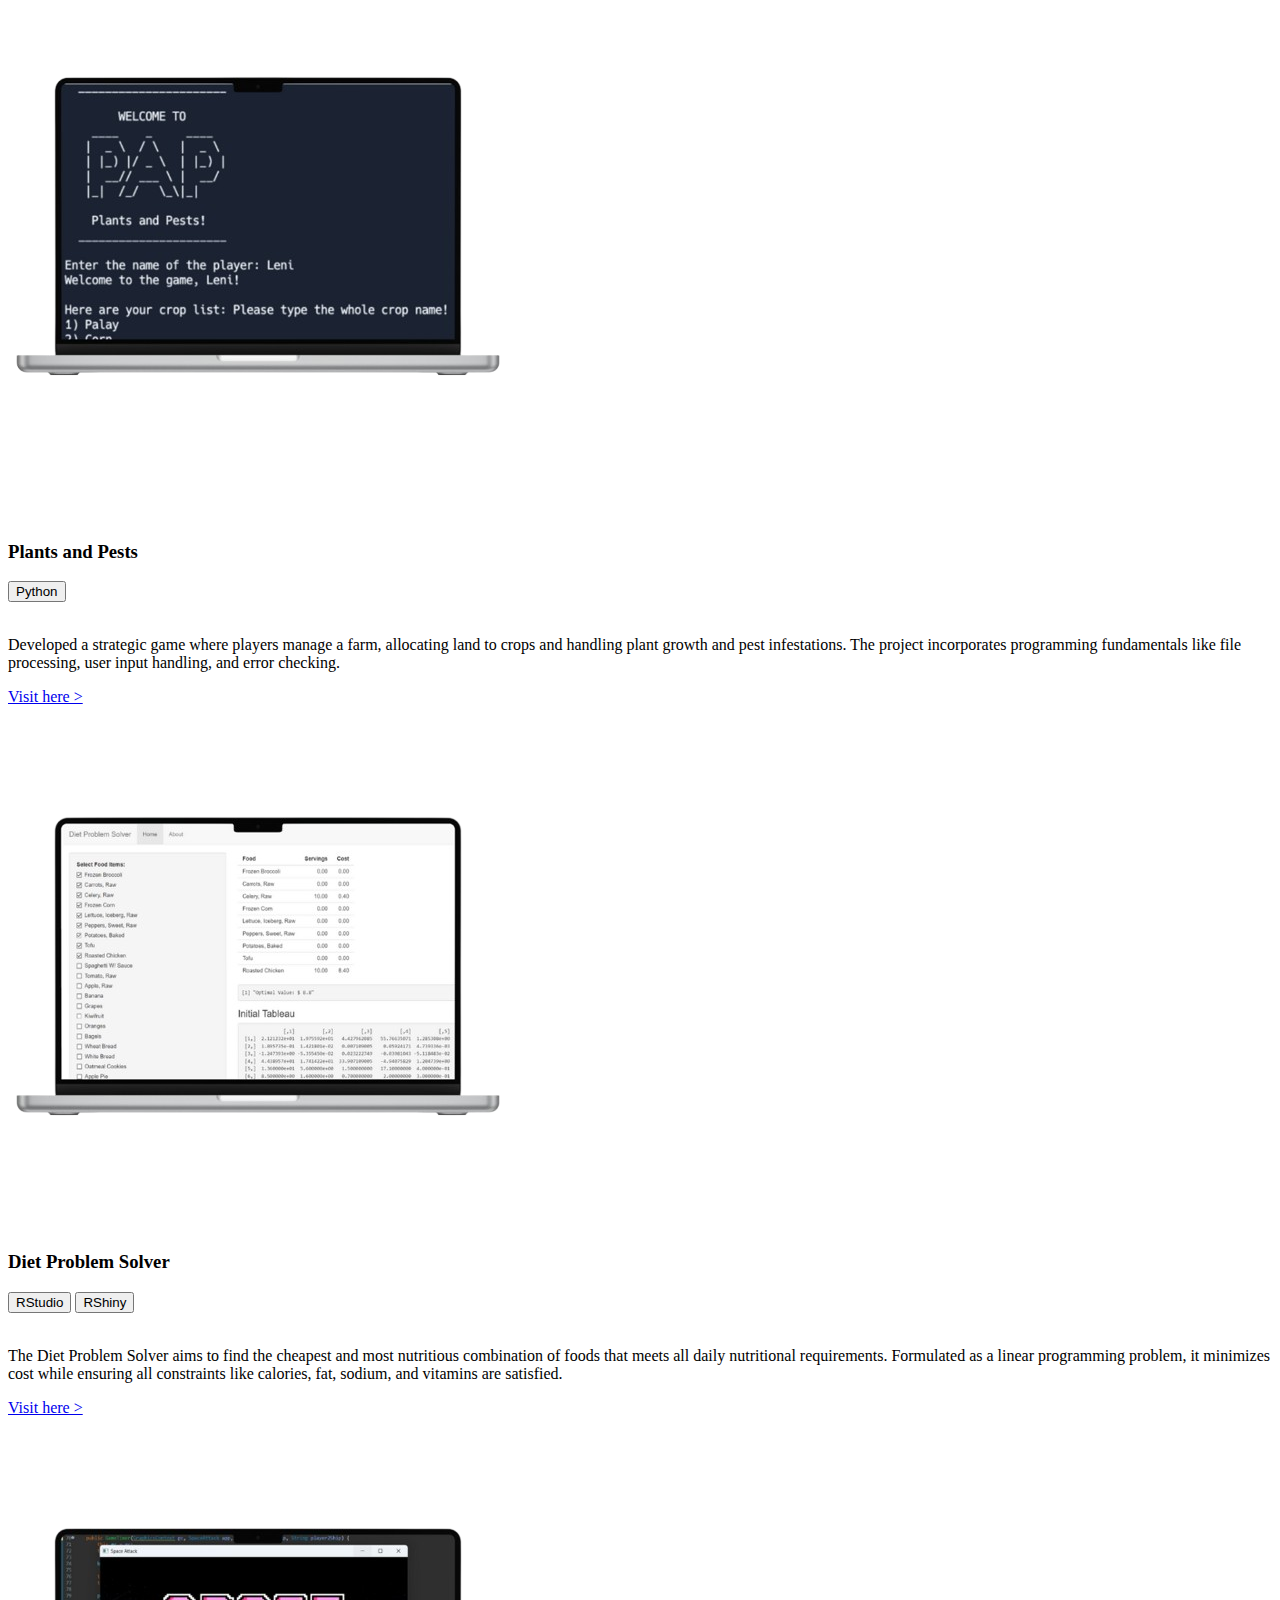
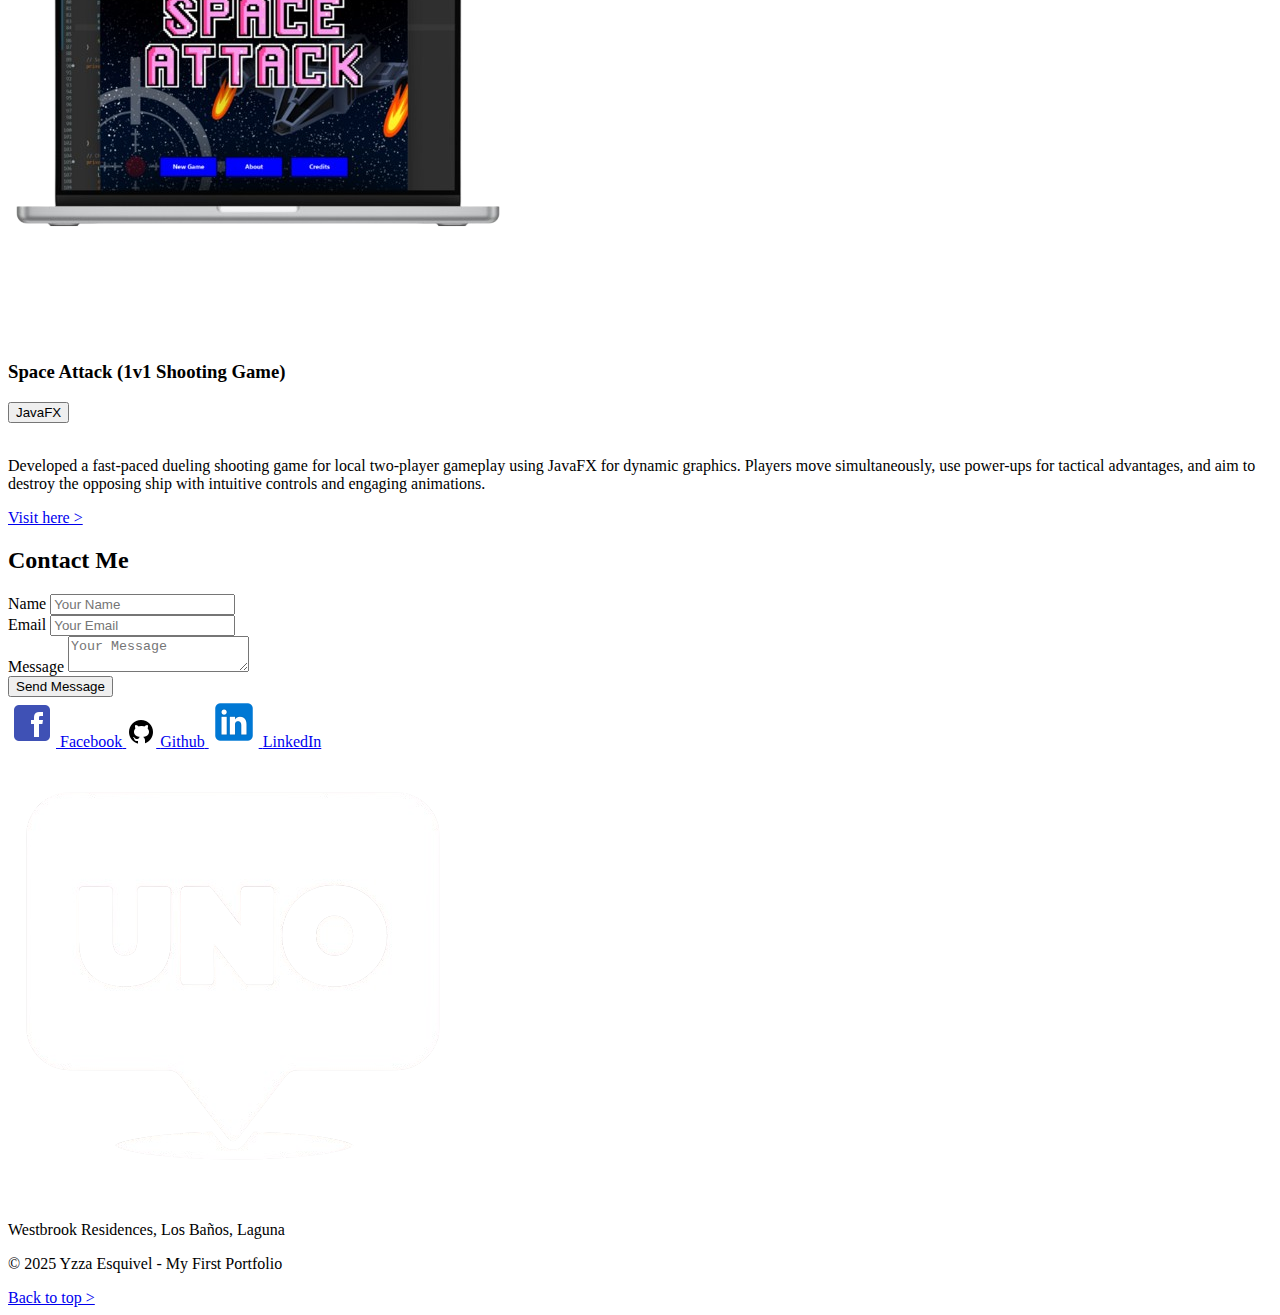
==== commit ad281384: "ui: added a hover and gradient effect on the buttons" ====
--- a/myportfolio.HTML
+++ b/myportfolio.HTML
@@ -62,7 +62,7 @@
       <section id="skills"></section>
       <div class="skills-section">
 
-
+				<!-- My Skills Section -->
         <h3>My Skills</h3>
         <p>
           I have experience in <strong>project management</strong>, ensuring efficient planning and execution of tasks.
@@ -71,27 +71,27 @@
         </p>
         <div class="skills-container">
           <button class="skill-box">
-            <img src="images/html.png" alt="HTML" class="skill-logo">
+            <img src="images/proglanguage-logo/html.png" alt="HTML" class="skill-logo">
             <h3>HTML</h3>
           </button>
           <button class="skill-box">
-            <img src="images/css.png" alt="CSS" class="skill-logo">
+            <img src="images/proglanguage-logo/css.png" alt="CSS" class="skill-logo">
             <h3>CSS</h3>
           </button>
           <button class="skill-box">
-            <img src="images/js.png" alt="JavaScript" class="skill-logo">
+            <img src="images/proglanguage-logo/js.png" alt="JavaScript" class="skill-logo">
             <h3>JavaScript</h3>
           </button>
           <button class="skill-box">
-            <img src="images/git.png" alt="Git" class="skill-logo">
+            <img src="images/proglanguage-logo/git.png" alt="Git" class="skill-logo">
             <h3>GIT</h3>
           </button>
           <button class="skill-box">
-            <img src="images/github.png" alt="Github" class="skill-logo">
+            <img src="images/proglanguage-logo/github.png" alt="Github" class="skill-logo">
             <h3>Github</h3>
           </button>
           <button class="skill-box">
-            <img src="images/c.png" alt="C" class="skill-logo">
+            <img src="images/proglanguage-logo/c.png" alt="C" class="skill-logo">
             <h3>C</h3>
           </button>
         </div>
@@ -105,19 +105,19 @@
 	<h2>Projects</h2>
 	<div class="projects-container">
 	  <div class="project-box">
-		<img src="images/project1.png" alt="Project 1" class="project-image">
+		<img src="images/projects/project1.png" alt="Project 1" class="project-image">
 		<div class="project-info">
 		  <h3><br>Plants and Pests</h3>
 		  <button class="tech-btn small-btn">Python</button>
 		  <p><br>Developed a strategic game where players manage a farm, allocating land to crops and handling plant growth
 			and pest infestations. The project incorporates programming fundamentals like file processing, user input handling, and error
 			checking.</p>
-		  <a href="https://docs.google.com/document/d/1SyFHcEvELH341NSGTFgi4VmcRHPLJBbf0XpViaKicqE/edit?usp=sharing" class="visit-btn">Visit here &gt;</a>
+		  <a href="https://docs.google.com/document/d/1SyFHcEvELH341NSGTFgi4VmcRHPLJBbf0XpViaKicqE/edit?usp=sharing" target="_blank" class="visit-btn">Visit here &gt;</a>
 		</div>
 	  </div>
   
 	  <div class="project-box">
-		<img src="images/project2.png" alt="Project 2" class="project-image">
+		<img src="images/projects/project2.png" alt="Project 2" class="project-image">
 		<div class="project-info">
 		  <h3><br>Diet Problem Solver</h3>
 		  <button class="tech-btn">RStudio</button>
@@ -125,19 +125,19 @@
 		  <p><br>The Diet Problem Solver aims to find the cheapest and most nutritious combination of foods that meets all
 			daily nutritional requirements. Formulated as a linear programming problem, it minimizes cost while ensuring all constraints like calories,
 			fat, sodium, and vitamins are satisfied.</p>
-		  <a href="https://docs.google.com/document/d/1YdR4ish53MLHQZSDyCpJIGKJh42nhYxNVgJJjVjN7VE/edit?usp=sharing" class="visit-btn">Visit here &gt;</a>
+		  <a href="https://docs.google.com/document/d/1YdR4ish53MLHQZSDyCpJIGKJh42nhYxNVgJJjVjN7VE/edit?usp=sharing" target="_blank" class="visit-btn">Visit here &gt;</a>
 		</div>
 	  </div>
   
 	  <div class="project-box">
-		<img src="images/project3.png" alt="Project 3" class="project-image">
+		<img src="images/projects/project3.png" alt="Project 3" class="project-image">
 		<div class="project-info">
 		  <h3><br>Space Attack (1v1 Shooting Game)</h3>
 		  <button class="tech-btn">JavaFX</button> 
 		  <p><br>Developed a fast-paced dueling shooting game for local two-player gameplay using JavaFX for dynamic graphics.
 			Players move simultaneously, use power-ups for tactical advantages, and aim to destroy the opposing ship
 			with intuitive controls and engaging animations.</p>
-		  <a href="https://www.youtube.com/watch?v=4KhjCVJ4A7A" class="visit-btn">Visit here &gt;</a>
+		  <a href="https://www.youtube.com/watch?v=4KhjCVJ4A7A" target="_blank" class="visit-btn">Visit here &gt;</a>
 		</div>
 	  </div>
 	</div>
@@ -166,25 +166,34 @@
         </form>
       </div>
       <div class="social-links">
-        <a href="#" class="social-box">
-          <img src="images/fb.png" alt="Facebook" class="social-logo">
+        <a href="https://www.facebook.com/" target="_blank" class="social-box">
+          <img src="images/app-logo/fb.png" alt="Facebook" class="social-logo">
           <span>Facebook</span>
         </a>
-        <a href="#" class="social-box">
-          <img src="images/github.png" alt="Github" class="social-logo">
+        <a href="https://github.com/" target="_blank" class="social-box">
+          <img src="images/proglanguage-logo/github.png" alt="Github" class="social-logo">
           <span>Github</span>
         </a>
-        <a href="#" class="social-box">
-          <img src="images/linked.png" alt="LinkedIn" class="social-logo">
+        <a href="https://ph.linkedin.com/" target="_blank" class="social-box">
+          <img src="images/app-logo/linked.png" alt="LinkedIn" class="social-logo">
           <span>LinkedIn</span>
         </a>
       </div>
     </div>
   </section>
 
+	<!-- Footer -->
   <footer>
-    <p>© 2025 Yzza Esquivel - My First Portfolio</p>
-  </footer>
+    <div class="footer-content">
+        <img src="images/logo.png" alt="Personal Logo" class="footer-logo">
+        <div class="footer-text">
+            <p>Westbrook Residences, Los Baños, Laguna</p>
+            <p>© 2025 Yzza Esquivel - My First Portfolio</p>
+            <a href="#intro" class="back-to-top">Back to top &gt;</a>
+        </div>
+    </div>
+</footer>
+
 </body>
 
 </html>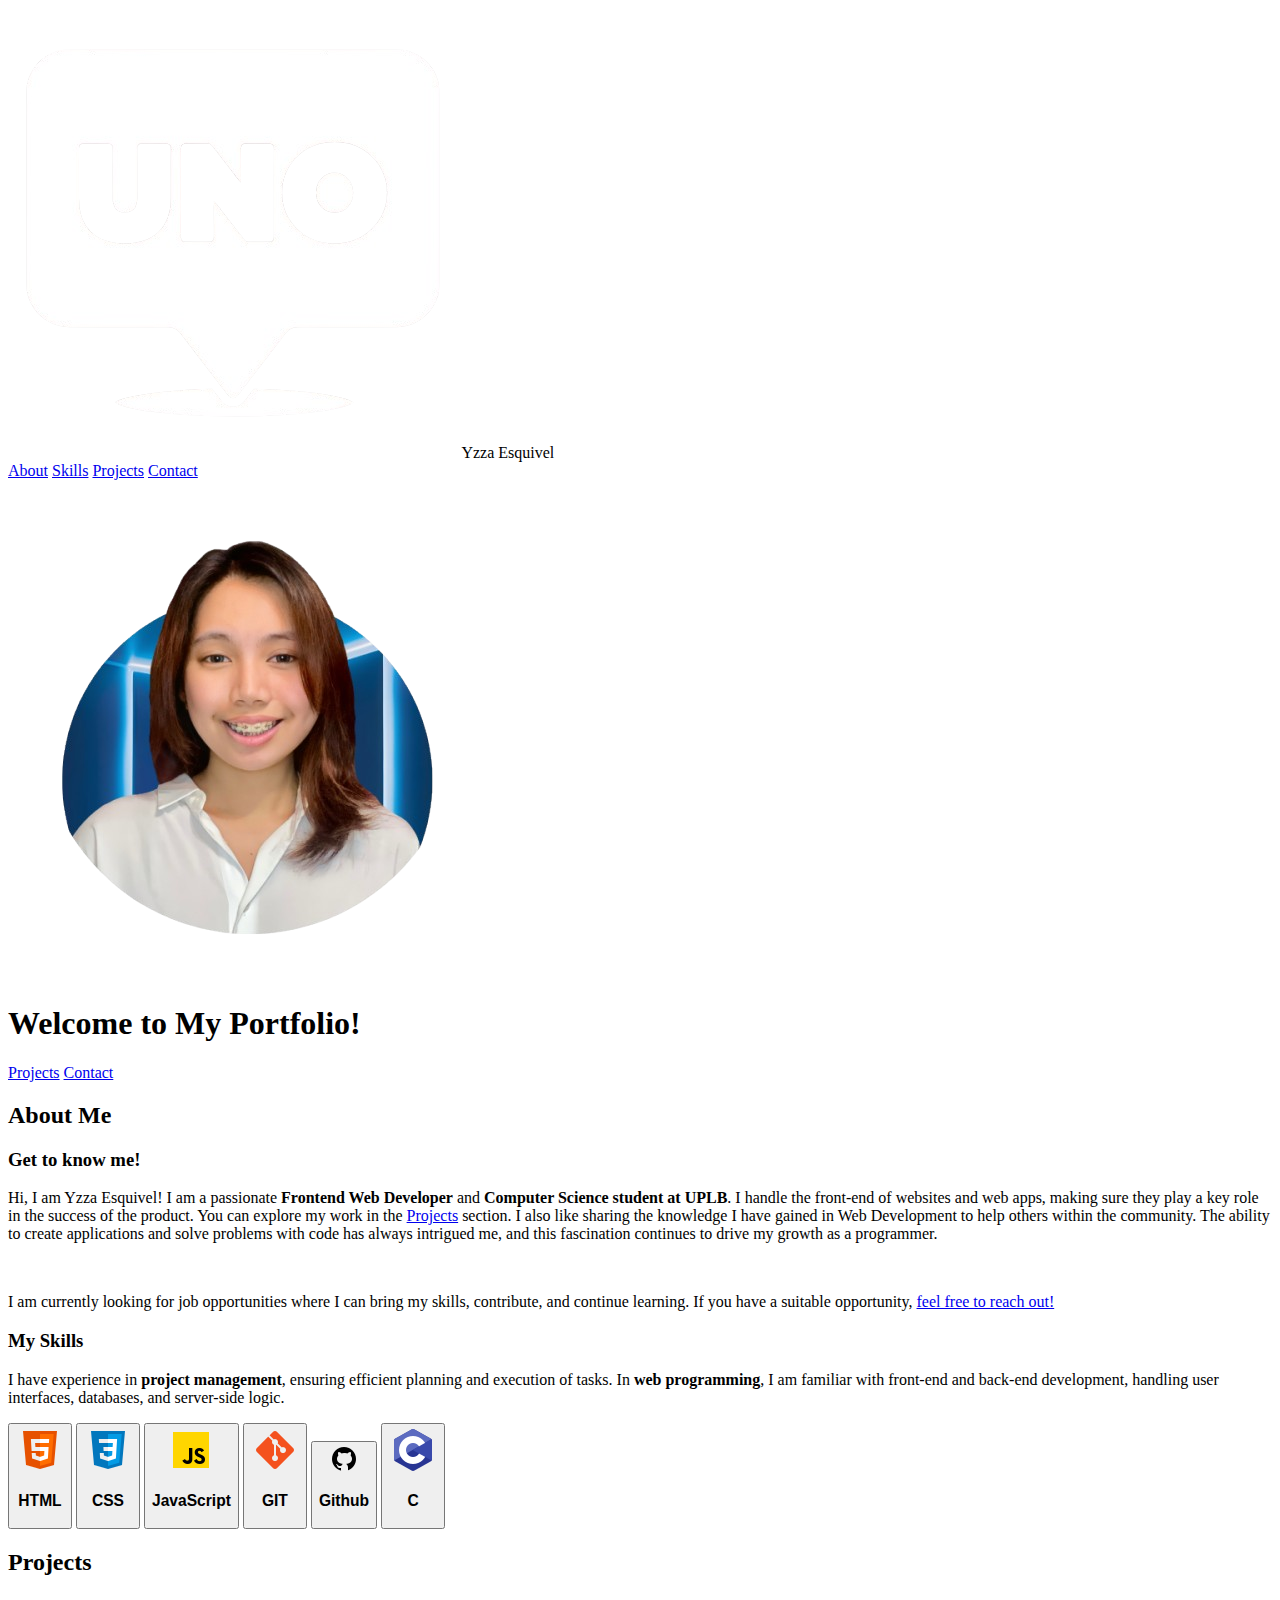
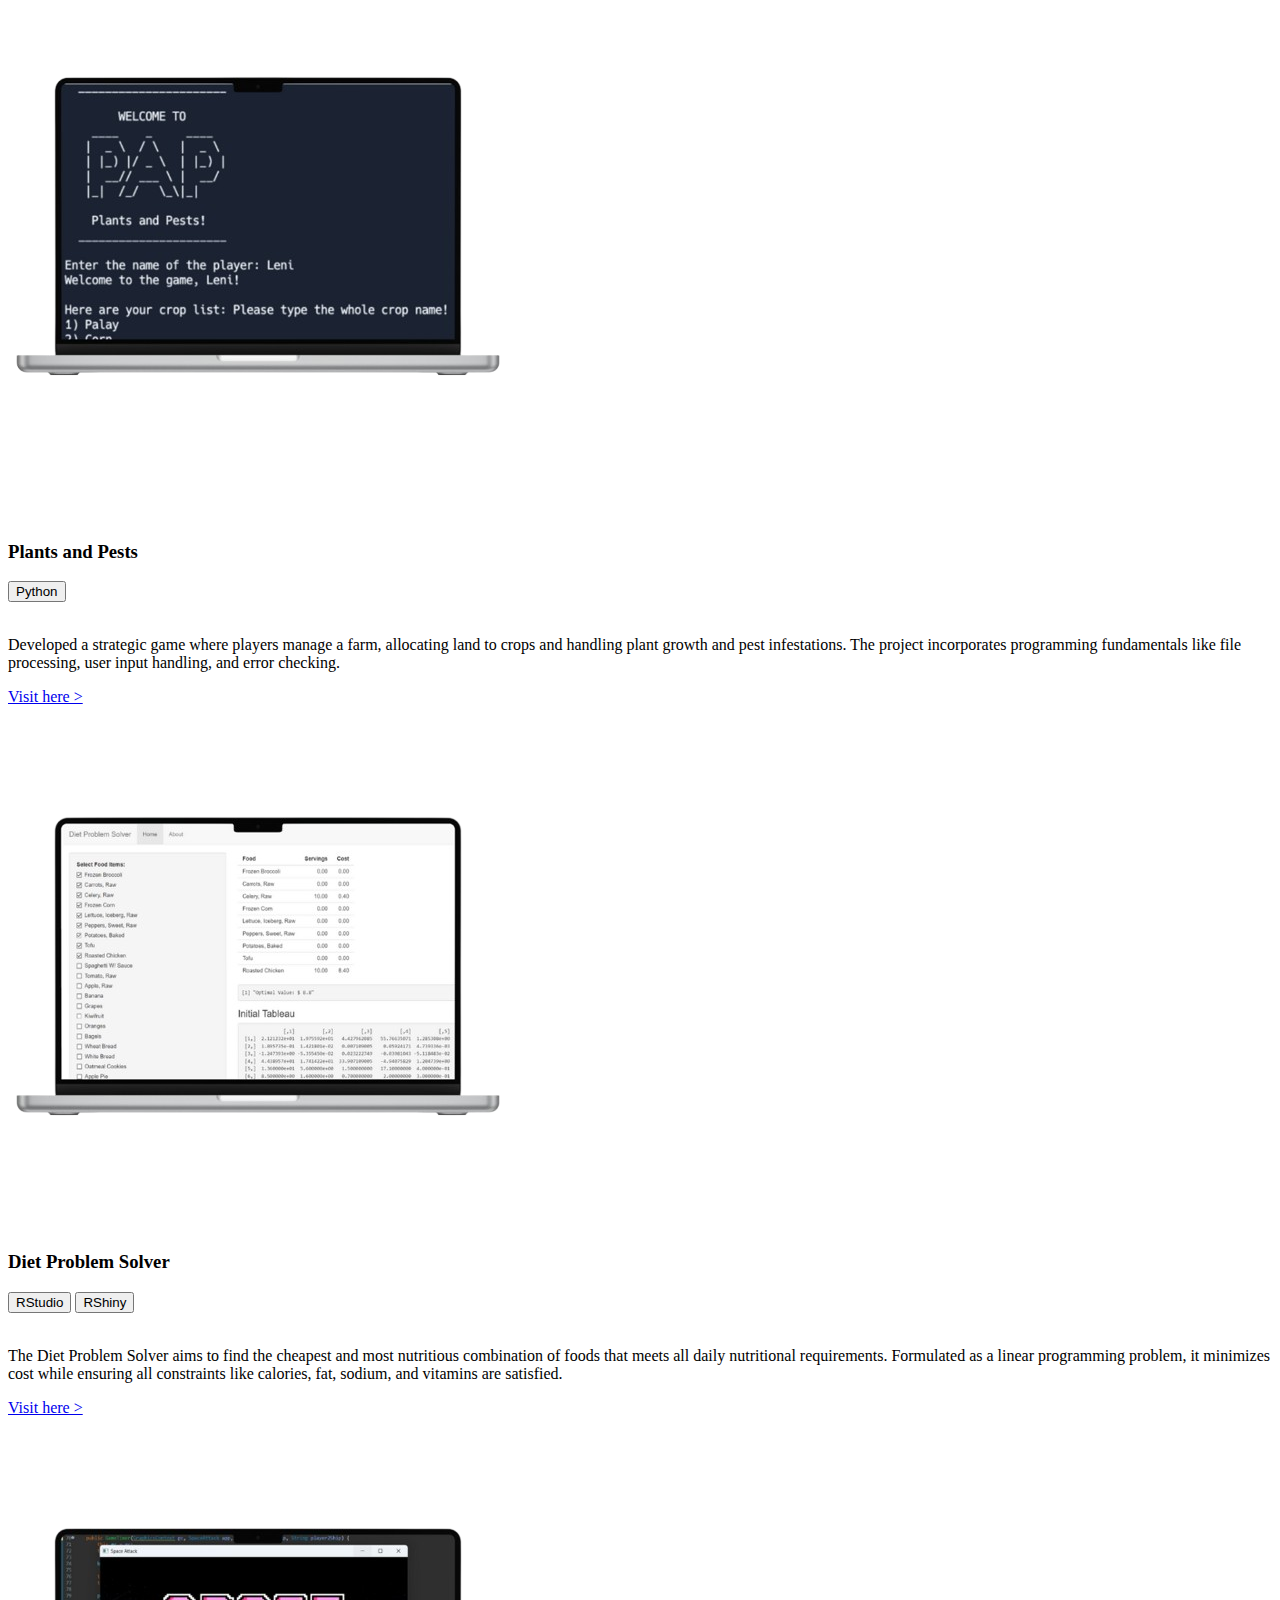
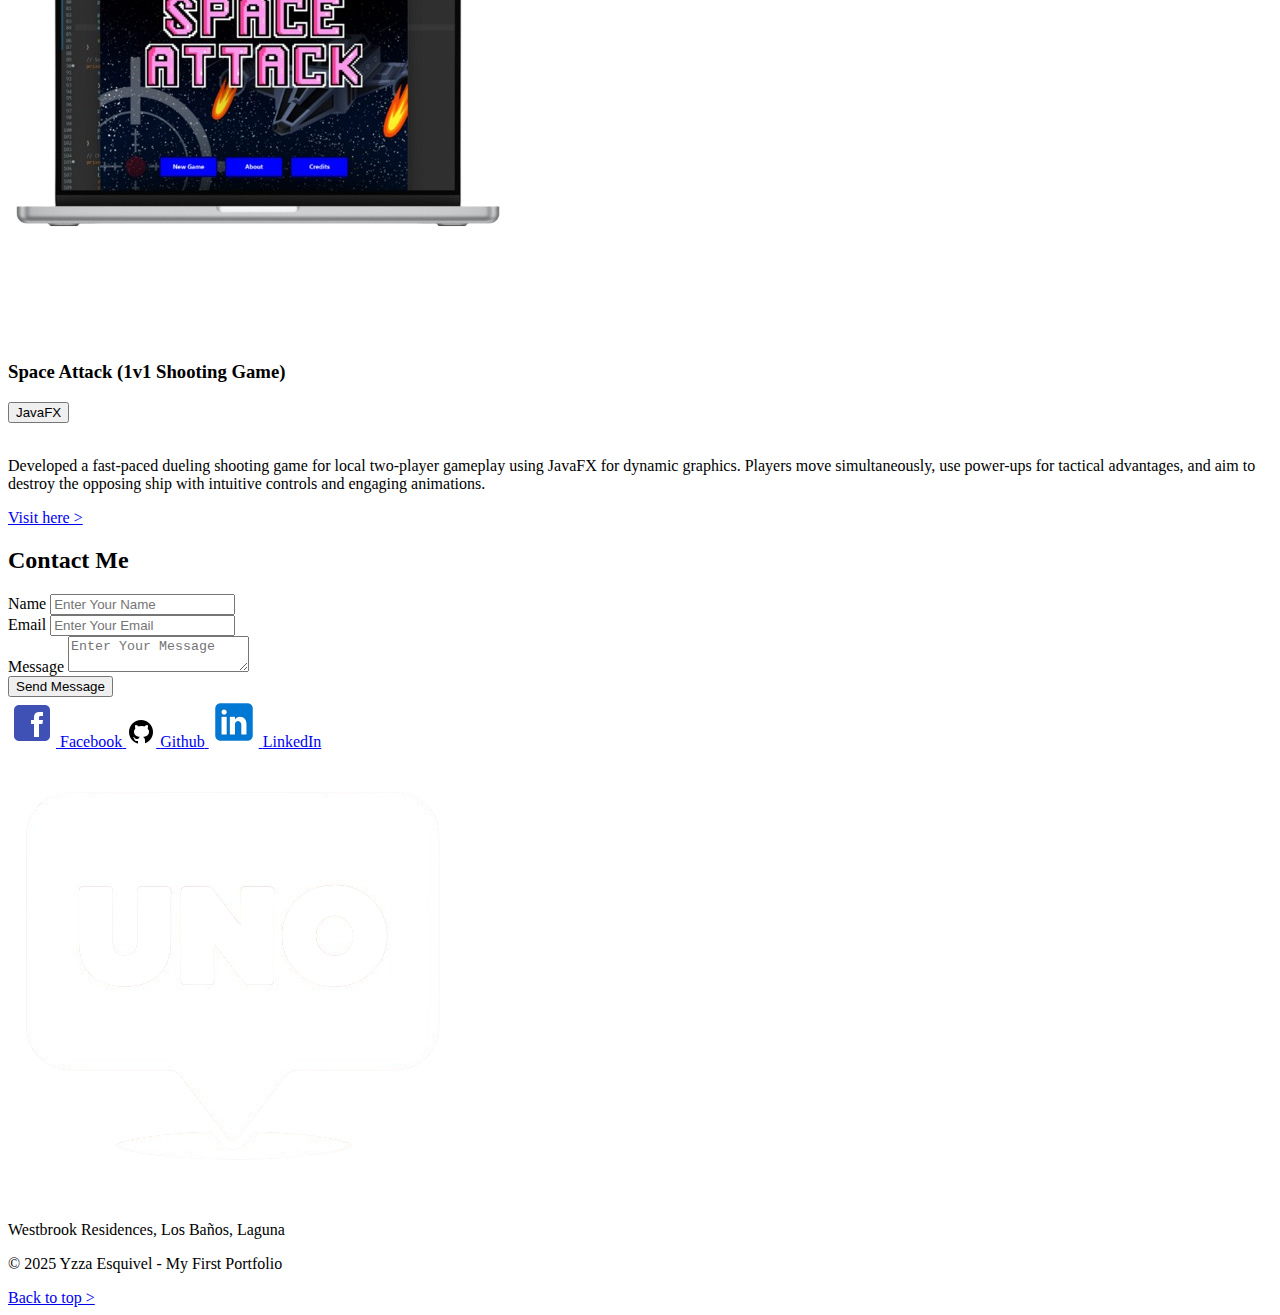
==== commit 55984f18: "ui: changed the box color of Contacts" ====
--- a/myportfolio.HTML
+++ b/myportfolio.HTML
@@ -152,15 +152,15 @@
         <form>
           <div class="form-group">
             <label for="name">Name</label>
-            <input type="text" id="name" placeholder="Your Name" required>
+            <input type="text" id="name" placeholder="Enter Your Name" required>
           </div>
           <div class="form-group">
             <label for="email">Email</label>
-            <input type="email" id="email" placeholder="Your Email" required>
+            <input type="email" id="email" placeholder="Enter Your Email" required>
           </div>
           <div class="form-group">
             <label for="message">Message</label>
-            <textarea id="message" placeholder="Your Message" required></textarea>
+            <textarea id="message" placeholder="Enter Your Message" required></textarea>
           </div>
           <button type="submit">Send Message</button>
         </form>
